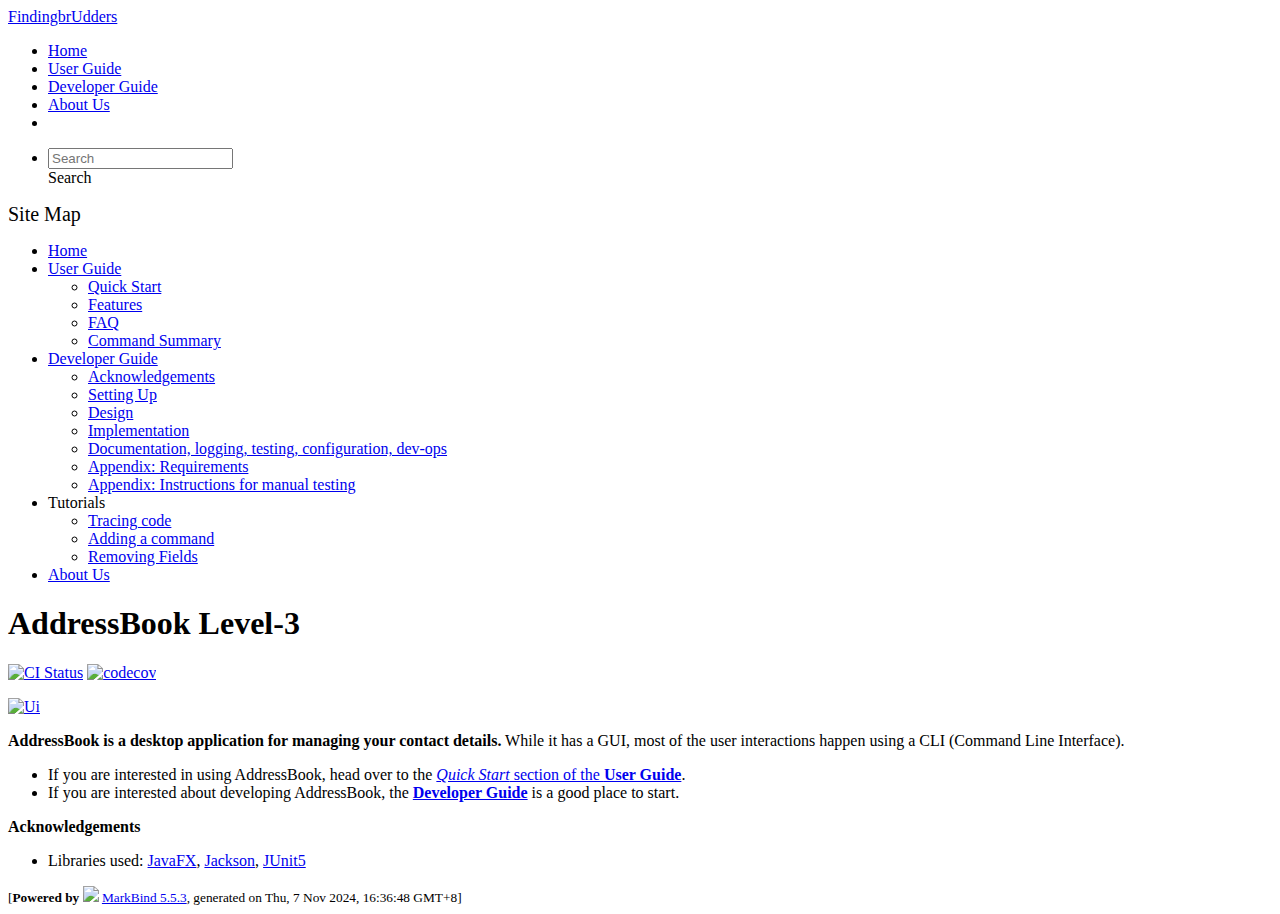
==== index.html @ 8404627a "deploy: 1d70a791e7fc27157421ce0ff9cf5e7faf358258" ====
<!DOCTYPE html>
<html>
<head>
    <meta charset="utf-8">
    <meta http-equiv="X-UA-Compatible" content="IE=edge">
    <meta name="generator" content="MarkBind 5.5.3">
    <meta name="viewport" content="width=device-width, initial-scale=1"><title>FindingbrUdders - AddressBook Level-3</title> <link rel="stylesheet" href="/tp/markbind/css/bootstrap.min.css"> <link rel="stylesheet" href="/tp/markbind/fontawesome/css/all.min.css"> <link rel="stylesheet" href="/tp/markbind/glyphicons/css/bootstrap-glyphicons.min.css"><link rel="stylesheet" href="/tp/markbind/css/codeblock-light.min.css"><link rel="stylesheet" href="/tp/markbind/css/markbind.min.css"><link rel="stylesheet" href="/tp/plugins/markbind-plugin-anchors/markbind-plugin-anchors.css"><link rel="stylesheet" href="/tp/plugins/markbind-plugin-tree/markbind-plugin-tree.css">
    
  <link rel="stylesheet" href="/tp/stylesheets/main.css">
<link rel="icon" href="/tp/images/SeEduLogo.png"></head>
<script>
  const baseUrl = '/tp'
</script>
<body >
<div id="app" data-server-rendered="true"><header sticky=""><div data-v-7c0fd418><nav class="navbar navbar-expand-md d-print-none navbar-dark bg-dark" data-v-7c0fd418><div class="container-fluid" data-v-7c0fd418><div class="navbar-left" data-v-7c0fd418><a href="/tp/index.html" title="Home" class="navbar-brand" data-v-7c0fd418>FindingbrUdders</a></div> <div class="navbar-default" data-v-7c0fd418><ul class="navbar-nav me-auto mt-2 mt-lg-0" data-v-7c0fd418> <li data-v-7c0fd418><a href="/tp/index.html" class="nav-link" data-v-7c0fd418>Home</a></li> <li data-v-7c0fd418><a href="/tp/UserGuide.html" class="nav-link" data-v-7c0fd418>User Guide</a></li> <li data-v-7c0fd418><a href="/tp/DeveloperGuide.html" class="nav-link" data-v-7c0fd418>Developer Guide</a></li> <li data-v-7c0fd418><a href="/tp/AboutUs.html" class="nav-link" data-v-7c0fd418>About Us</a></li> <li data-v-7c0fd418><a href="https://github.com/se-edu/addressbook-level3" target="_blank" class="nav-link" data-v-7c0fd418><span data-v-7c0fd418><span aria-hidden="true" class="fab fa-github" data-v-7c0fd418></span></span></a></li></ul></div> <ul class="navbar-nav navbar-right" data-v-7c0fd418><li data-v-7c0fd418><form class="navbar-form" data-v-7c0fd418><div class="dropdown" style="position:relative;" data-v-4f6e9aec><input data-bs-toggle="dropdown" type="text" placeholder="Search" autocomplete="off" value="" class="form-control" data-v-4f6e9aec> <div class="form-control placeholder-div-hidden" data-v-4f6e9aec>
      Search
    </div> <ul class="dropdown-menu search-dropdown-menu dropdown-menu-hidden dropdown-menu-end" data-v-4f6e9aec></ul></div></form></li></ul></div></nav> <div class="lower-navbar-container" style="display:none;" data-v-7c0fd418><!----> <!----></div></div></header> <div id="flex-body"><nav id="site-nav" data-v-e6005420><div class="site-nav-top" data-v-e6005420><div class="fw-bold mb-2" style="font-size:1.25rem;" data-v-e6005420>Site Map</div></div> <div class="nav-component slim-scroll" data-v-e6005420><div class="site-nav-root"><ul class="site-nav-list site-nav-list-root" data-v-e6005420><li data-v-e6005420><div onclick="handleSiteNavClick(this)" class="site-nav-default-list-item site-nav-list-item-0" data-v-e6005420><a href="/tp/index.html" data-v-e6005420>Home</a></div></li> <li data-v-e6005420><div onclick="handleSiteNavClick(this)" class="site-nav-default-list-item site-nav-list-item-0" data-v-e6005420><a href="/tp/UserGuide.html" data-v-e6005420>User Guide</a> <div class="site-nav-dropdown-btn-container" data-v-e6005420><i onclick="handleSiteNavClick(this.parentNode.parentNode, false); event.stopPropagation();" class="site-nav-dropdown-btn-icon site-nav-rotate-icon" data-v-e6005420><span aria-hidden="true" class="glyphicon glyphicon-menu-down" data-v-e6005420></span></i></div></div><ul class="site-nav-dropdown-container site-nav-dropdown-container-open site-nav-list" data-v-e6005420><li data-v-e6005420><div onclick="handleSiteNavClick(this)" class="site-nav-default-list-item site-nav-list-item-1" data-v-e6005420><a href="/tp/UserGuide.html#quick-start" data-v-e6005420>Quick Start</a></div></li> <li data-v-e6005420><div onclick="handleSiteNavClick(this)" class="site-nav-default-list-item site-nav-list-item-1" data-v-e6005420><a href="/tp/UserGuide.html#features" data-v-e6005420>Features</a></div></li> <li data-v-e6005420><div onclick="handleSiteNavClick(this)" class="site-nav-default-list-item site-nav-list-item-1" data-v-e6005420><a href="/tp/UserGuide.html#faq" data-v-e6005420>FAQ</a></div></li> <li data-v-e6005420><div onclick="handleSiteNavClick(this)" class="site-nav-default-list-item site-nav-list-item-1" data-v-e6005420><a href="/tp/UserGuide.html#faq" data-v-e6005420>Command Summary</a></div></li></ul></li> <li data-v-e6005420><div onclick="handleSiteNavClick(this)" class="site-nav-default-list-item site-nav-list-item-0" data-v-e6005420><a href="/tp/DeveloperGuide.html" data-v-e6005420>Developer Guide</a> <div class="site-nav-dropdown-btn-container" data-v-e6005420><i onclick="handleSiteNavClick(this.parentNode.parentNode, false); event.stopPropagation();" class="site-nav-dropdown-btn-icon site-nav-rotate-icon" data-v-e6005420><span aria-hidden="true" class="glyphicon glyphicon-menu-down" data-v-e6005420></span></i></div></div><ul class="site-nav-dropdown-container site-nav-dropdown-container-open site-nav-list" data-v-e6005420><li data-v-e6005420><div onclick="handleSiteNavClick(this)" class="site-nav-default-list-item site-nav-list-item-1" data-v-e6005420><a href="/tp/DeveloperGuide.html#acknowledgements" data-v-e6005420>Acknowledgements</a></div></li> <li data-v-e6005420><div onclick="handleSiteNavClick(this)" class="site-nav-default-list-item site-nav-list-item-1" data-v-e6005420><a href="/tp/DeveloperGuide.html#setting-up-getting-started" data-v-e6005420>Setting Up</a></div></li> <li data-v-e6005420><div onclick="handleSiteNavClick(this)" class="site-nav-default-list-item site-nav-list-item-1" data-v-e6005420><a href="/tp/DeveloperGuide.html#design" data-v-e6005420>Design</a></div></li> <li data-v-e6005420><div onclick="handleSiteNavClick(this)" class="site-nav-default-list-item site-nav-list-item-1" data-v-e6005420><a href="/tp/DeveloperGuide.html#implementation" data-v-e6005420>Implementation</a></div></li> <li data-v-e6005420><div onclick="handleSiteNavClick(this)" class="site-nav-default-list-item site-nav-list-item-1" data-v-e6005420><a href="/tp/DeveloperGuide.html#documentation-logging-testing-configuration-dev-ops" data-v-e6005420>Documentation, logging, testing, configuration, dev-ops</a></div></li> <li data-v-e6005420><div onclick="handleSiteNavClick(this)" class="site-nav-default-list-item site-nav-list-item-1" data-v-e6005420><a href="/tp/DeveloperGuide.html#appendix-requirements" data-v-e6005420>Appendix: Requirements</a></div></li> <li data-v-e6005420><div onclick="handleSiteNavClick(this)" class="site-nav-default-list-item site-nav-list-item-1" data-v-e6005420><a href="/tp/DeveloperGuide.html#appendix-instructions-for-manual-testing" data-v-e6005420>Appendix: Instructions for manual testing</a></div></li></ul></li> <li data-v-e6005420><div onclick="handleSiteNavClick(this)" class="site-nav-default-list-item site-nav-list-item-0" data-v-e6005420>Tutorials

<div class="site-nav-dropdown-btn-container" data-v-e6005420><i onclick="handleSiteNavClick(this.parentNode.parentNode, false); event.stopPropagation();" class="site-nav-dropdown-btn-icon" data-v-e6005420><span aria-hidden="true" class="glyphicon glyphicon-menu-down" data-v-e6005420></span></i></div></div><ul class="site-nav-dropdown-container site-nav-list" data-v-e6005420><li data-v-e6005420><div onclick="handleSiteNavClick(this)" class="site-nav-default-list-item site-nav-list-item-1" data-v-e6005420><a href="/tp/tutorials/TracingCode.html" data-v-e6005420>Tracing code</a></div></li> <li data-v-e6005420><div onclick="handleSiteNavClick(this)" class="site-nav-default-list-item site-nav-list-item-1" data-v-e6005420><a href="/tp/tutorials/AddRemark.html" data-v-e6005420>Adding a command</a></div></li> <li data-v-e6005420><div onclick="handleSiteNavClick(this)" class="site-nav-default-list-item site-nav-list-item-1" data-v-e6005420><a href="/tp/tutorials/RemovingFields.html" data-v-e6005420>Removing Fields</a></div></li></ul></li> <li data-v-e6005420><div onclick="handleSiteNavClick(this)" class="site-nav-default-list-item site-nav-list-item-0" data-v-e6005420><a href="/tp/AboutUs.html" data-v-e6005420>About Us</a></div></li> <!----></ul></div></div> <!----></nav> <div id="content-wrapper"><h1 id="addressbook-level-3">AddressBook Level-3<a href="#addressbook-level-3" onclick="event.stopPropagation()" class="fa fa-anchor"></a></h1> <p><a href="https://github.com/se-edu/addressbook-level3/actions"><img src="https://github.com/se-edu/addressbook-level3/workflows/Java%20CI/badge.svg" alt="CI Status" class="img-fluid"></a> <a href="https://codecov.io/gh/se-edu/addressbook-level3"><img src="https://codecov.io/gh/se-edu/addressbook-level3/branch/master/graph/badge.svg" alt="codecov" class="img-fluid"></a></p> <p><a href="/tp/images/Ui.png" target="_self"><img src="/tp/images/Ui.png" alt="Ui" class="img-fluid"></a></p> <p><strong>AddressBook is a desktop application for managing your contact details.</strong> While it has a GUI, most of the user interactions happen using a CLI (Command Line Interface).</p> <ul><li>If you are interested in using AddressBook, head over to the <a href="/tp/UserGuide.html#quick-start"><em>Quick Start</em> section of the <strong>User Guide</strong></a>.</li> <li>If you are interested about developing AddressBook, the <a href="/tp/DeveloperGuide.html"><strong>Developer Guide</strong></a> is a good place to start.</li></ul> <p><strong>Acknowledgements</strong></p> <ul><li>Libraries used: <a href="https://openjfx.io/">JavaFX</a>, <a href="https://github.com/FasterXML/jackson">Jackson</a>, <a href="https://github.com/junit-team/junit5">JUnit5</a></li></ul></div> <nav id="page-nav" data-v-e6005420><div class="nav-component slim-scroll" data-v-e6005420></div> <!----></nav> <div aria-hidden="true" class="scroll-top-button fa-lg d-print-none" style="display:none;bottom:2%;right:2%;position:fixed;"><i class="fas fa-arrow-circle-up"></i></div></div> <footer><div class="text-center"><small>[<span><strong>Powered by</strong></span> <img src="https://markbind.org/favicon.ico" width="30"> <a href="https://markbind.org/">MarkBind 5.5.3</a>, generated on Thu, 7 Nov 2024, 16:36:48 GMT+8]</small></div></footer></div>
</body><script src="/tp/markbind/js/bootstrap-utility.min.js"></script>
<script src="/tp/markbind/js/polyfill.min.js"></script>
<script src="/tp/markbind/js/vue.min.js"></script>
<script src="/tp/markbind/js/markbind.min.js"></script>
<script src="index.page-vue-render.js"></script>
<script>
  MarkBind.setupWithSearch()
</script>
</html>
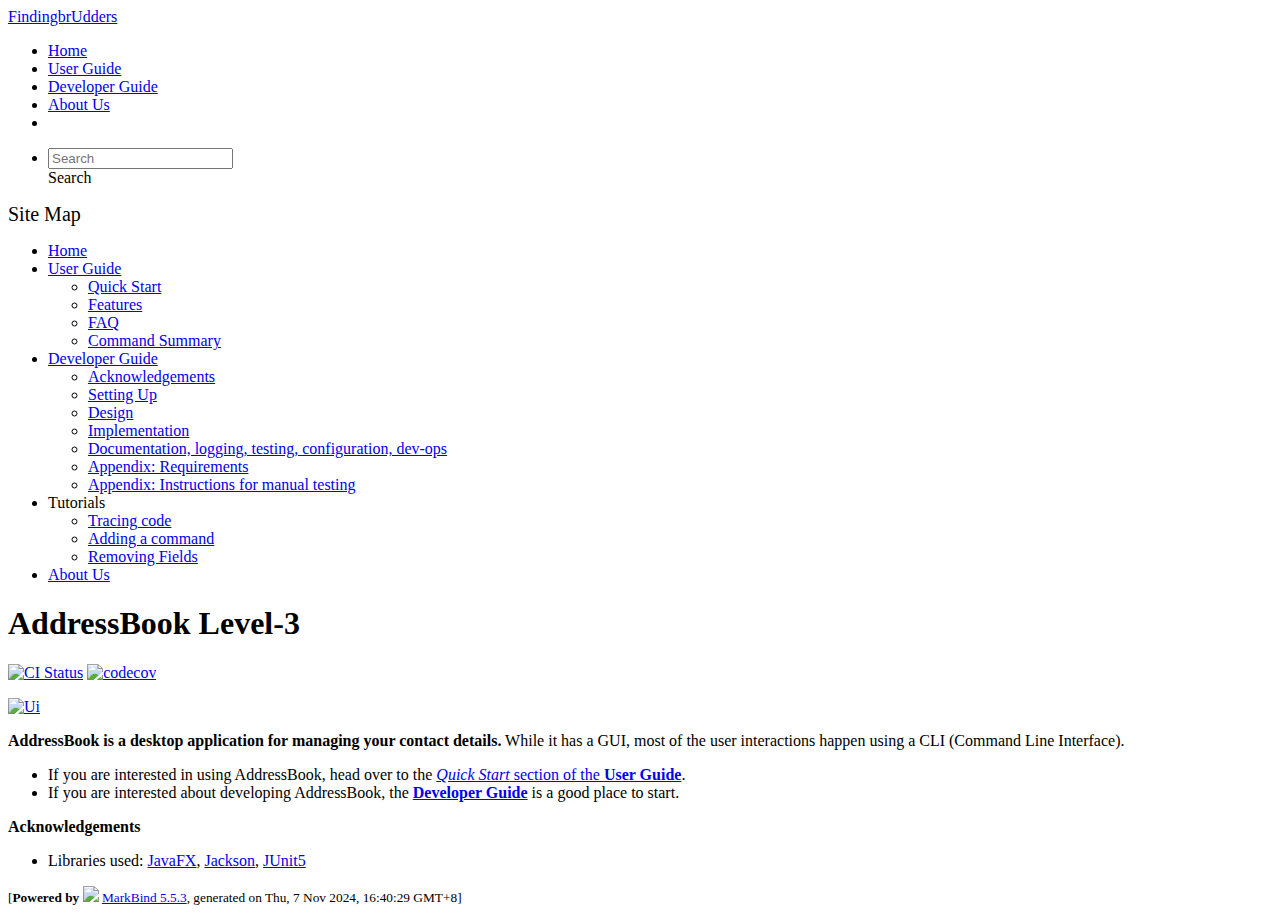
==== commit 2fe03912: "deploy: 0ceb09a68f4756de3b5bb49760ec91eae0ab76b5" ====
--- a/index.html
+++ b/index.html
@@ -16,7 +16,7 @@
       Search
     </div> <ul class="dropdown-menu search-dropdown-menu dropdown-menu-hidden dropdown-menu-end" data-v-4f6e9aec></ul></div></form></li></ul></div></nav> <div class="lower-navbar-container" style="display:none;" data-v-7c0fd418><!----> <!----></div></div></header> <div id="flex-body"><nav id="site-nav" data-v-e6005420><div class="site-nav-top" data-v-e6005420><div class="fw-bold mb-2" style="font-size:1.25rem;" data-v-e6005420>Site Map</div></div> <div class="nav-component slim-scroll" data-v-e6005420><div class="site-nav-root"><ul class="site-nav-list site-nav-list-root" data-v-e6005420><li data-v-e6005420><div onclick="handleSiteNavClick(this)" class="site-nav-default-list-item site-nav-list-item-0" data-v-e6005420><a href="/tp/index.html" data-v-e6005420>Home</a></div></li> <li data-v-e6005420><div onclick="handleSiteNavClick(this)" class="site-nav-default-list-item site-nav-list-item-0" data-v-e6005420><a href="/tp/UserGuide.html" data-v-e6005420>User Guide</a> <div class="site-nav-dropdown-btn-container" data-v-e6005420><i onclick="handleSiteNavClick(this.parentNode.parentNode, false); event.stopPropagation();" class="site-nav-dropdown-btn-icon site-nav-rotate-icon" data-v-e6005420><span aria-hidden="true" class="glyphicon glyphicon-menu-down" data-v-e6005420></span></i></div></div><ul class="site-nav-dropdown-container site-nav-dropdown-container-open site-nav-list" data-v-e6005420><li data-v-e6005420><div onclick="handleSiteNavClick(this)" class="site-nav-default-list-item site-nav-list-item-1" data-v-e6005420><a href="/tp/UserGuide.html#quick-start" data-v-e6005420>Quick Start</a></div></li> <li data-v-e6005420><div onclick="handleSiteNavClick(this)" class="site-nav-default-list-item site-nav-list-item-1" data-v-e6005420><a href="/tp/UserGuide.html#features" data-v-e6005420>Features</a></div></li> <li data-v-e6005420><div onclick="handleSiteNavClick(this)" class="site-nav-default-list-item site-nav-list-item-1" data-v-e6005420><a href="/tp/UserGuide.html#faq" data-v-e6005420>FAQ</a></div></li> <li data-v-e6005420><div onclick="handleSiteNavClick(this)" class="site-nav-default-list-item site-nav-list-item-1" data-v-e6005420><a href="/tp/UserGuide.html#faq" data-v-e6005420>Command Summary</a></div></li></ul></li> <li data-v-e6005420><div onclick="handleSiteNavClick(this)" class="site-nav-default-list-item site-nav-list-item-0" data-v-e6005420><a href="/tp/DeveloperGuide.html" data-v-e6005420>Developer Guide</a> <div class="site-nav-dropdown-btn-container" data-v-e6005420><i onclick="handleSiteNavClick(this.parentNode.parentNode, false); event.stopPropagation();" class="site-nav-dropdown-btn-icon site-nav-rotate-icon" data-v-e6005420><span aria-hidden="true" class="glyphicon glyphicon-menu-down" data-v-e6005420></span></i></div></div><ul class="site-nav-dropdown-container site-nav-dropdown-container-open site-nav-list" data-v-e6005420><li data-v-e6005420><div onclick="handleSiteNavClick(this)" class="site-nav-default-list-item site-nav-list-item-1" data-v-e6005420><a href="/tp/DeveloperGuide.html#acknowledgements" data-v-e6005420>Acknowledgements</a></div></li> <li data-v-e6005420><div onclick="handleSiteNavClick(this)" class="site-nav-default-list-item site-nav-list-item-1" data-v-e6005420><a href="/tp/DeveloperGuide.html#setting-up-getting-started" data-v-e6005420>Setting Up</a></div></li> <li data-v-e6005420><div onclick="handleSiteNavClick(this)" class="site-nav-default-list-item site-nav-list-item-1" data-v-e6005420><a href="/tp/DeveloperGuide.html#design" data-v-e6005420>Design</a></div></li> <li data-v-e6005420><div onclick="handleSiteNavClick(this)" class="site-nav-default-list-item site-nav-list-item-1" data-v-e6005420><a href="/tp/DeveloperGuide.html#implementation" data-v-e6005420>Implementation</a></div></li> <li data-v-e6005420><div onclick="handleSiteNavClick(this)" class="site-nav-default-list-item site-nav-list-item-1" data-v-e6005420><a href="/tp/DeveloperGuide.html#documentation-logging-testing-configuration-dev-ops" data-v-e6005420>Documentation, logging, testing, configuration, dev-ops</a></div></li> <li data-v-e6005420><div onclick="handleSiteNavClick(this)" class="site-nav-default-list-item site-nav-list-item-1" data-v-e6005420><a href="/tp/DeveloperGuide.html#appendix-requirements" data-v-e6005420>Appendix: Requirements</a></div></li> <li data-v-e6005420><div onclick="handleSiteNavClick(this)" class="site-nav-default-list-item site-nav-list-item-1" data-v-e6005420><a href="/tp/DeveloperGuide.html#appendix-instructions-for-manual-testing" data-v-e6005420>Appendix: Instructions for manual testing</a></div></li></ul></li> <li data-v-e6005420><div onclick="handleSiteNavClick(this)" class="site-nav-default-list-item site-nav-list-item-0" data-v-e6005420>Tutorials
 
-<div class="site-nav-dropdown-btn-container" data-v-e6005420><i onclick="handleSiteNavClick(this.parentNode.parentNode, false); event.stopPropagation();" class="site-nav-dropdown-btn-icon" data-v-e6005420><span aria-hidden="true" class="glyphicon glyphicon-menu-down" data-v-e6005420></span></i></div></div><ul class="site-nav-dropdown-container site-nav-list" data-v-e6005420><li data-v-e6005420><div onclick="handleSiteNavClick(this)" class="site-nav-default-list-item site-nav-list-item-1" data-v-e6005420><a href="/tp/tutorials/TracingCode.html" data-v-e6005420>Tracing code</a></div></li> <li data-v-e6005420><div onclick="handleSiteNavClick(this)" class="site-nav-default-list-item site-nav-list-item-1" data-v-e6005420><a href="/tp/tutorials/AddRemark.html" data-v-e6005420>Adding a command</a></div></li> <li data-v-e6005420><div onclick="handleSiteNavClick(this)" class="site-nav-default-list-item site-nav-list-item-1" data-v-e6005420><a href="/tp/tutorials/RemovingFields.html" data-v-e6005420>Removing Fields</a></div></li></ul></li> <li data-v-e6005420><div onclick="handleSiteNavClick(this)" class="site-nav-default-list-item site-nav-list-item-0" data-v-e6005420><a href="/tp/AboutUs.html" data-v-e6005420>About Us</a></div></li> <!----></ul></div></div> <!----></nav> <div id="content-wrapper"><h1 id="addressbook-level-3">AddressBook Level-3<a href="#addressbook-level-3" onclick="event.stopPropagation()" class="fa fa-anchor"></a></h1> <p><a href="https://github.com/se-edu/addressbook-level3/actions"><img src="https://github.com/se-edu/addressbook-level3/workflows/Java%20CI/badge.svg" alt="CI Status" class="img-fluid"></a> <a href="https://codecov.io/gh/se-edu/addressbook-level3"><img src="https://codecov.io/gh/se-edu/addressbook-level3/branch/master/graph/badge.svg" alt="codecov" class="img-fluid"></a></p> <p><a href="/tp/images/Ui.png" target="_self"><img src="/tp/images/Ui.png" alt="Ui" class="img-fluid"></a></p> <p><strong>AddressBook is a desktop application for managing your contact details.</strong> While it has a GUI, most of the user interactions happen using a CLI (Command Line Interface).</p> <ul><li>If you are interested in using AddressBook, head over to the <a href="/tp/UserGuide.html#quick-start"><em>Quick Start</em> section of the <strong>User Guide</strong></a>.</li> <li>If you are interested about developing AddressBook, the <a href="/tp/DeveloperGuide.html"><strong>Developer Guide</strong></a> is a good place to start.</li></ul> <p><strong>Acknowledgements</strong></p> <ul><li>Libraries used: <a href="https://openjfx.io/">JavaFX</a>, <a href="https://github.com/FasterXML/jackson">Jackson</a>, <a href="https://github.com/junit-team/junit5">JUnit5</a></li></ul></div> <nav id="page-nav" data-v-e6005420><div class="nav-component slim-scroll" data-v-e6005420></div> <!----></nav> <div aria-hidden="true" class="scroll-top-button fa-lg d-print-none" style="display:none;bottom:2%;right:2%;position:fixed;"><i class="fas fa-arrow-circle-up"></i></div></div> <footer><div class="text-center"><small>[<span><strong>Powered by</strong></span> <img src="https://markbind.org/favicon.ico" width="30"> <a href="https://markbind.org/">MarkBind 5.5.3</a>, generated on Thu, 7 Nov 2024, 16:36:48 GMT+8]</small></div></footer></div>
+<div class="site-nav-dropdown-btn-container" data-v-e6005420><i onclick="handleSiteNavClick(this.parentNode.parentNode, false); event.stopPropagation();" class="site-nav-dropdown-btn-icon" data-v-e6005420><span aria-hidden="true" class="glyphicon glyphicon-menu-down" data-v-e6005420></span></i></div></div><ul class="site-nav-dropdown-container site-nav-list" data-v-e6005420><li data-v-e6005420><div onclick="handleSiteNavClick(this)" class="site-nav-default-list-item site-nav-list-item-1" data-v-e6005420><a href="/tp/tutorials/TracingCode.html" data-v-e6005420>Tracing code</a></div></li> <li data-v-e6005420><div onclick="handleSiteNavClick(this)" class="site-nav-default-list-item site-nav-list-item-1" data-v-e6005420><a href="/tp/tutorials/AddRemark.html" data-v-e6005420>Adding a command</a></div></li> <li data-v-e6005420><div onclick="handleSiteNavClick(this)" class="site-nav-default-list-item site-nav-list-item-1" data-v-e6005420><a href="/tp/tutorials/RemovingFields.html" data-v-e6005420>Removing Fields</a></div></li></ul></li> <li data-v-e6005420><div onclick="handleSiteNavClick(this)" class="site-nav-default-list-item site-nav-list-item-0" data-v-e6005420><a href="/tp/AboutUs.html" data-v-e6005420>About Us</a></div></li> <!----></ul></div></div> <!----></nav> <div id="content-wrapper"><h1 id="addressbook-level-3">AddressBook Level-3<a href="#addressbook-level-3" onclick="event.stopPropagation()" class="fa fa-anchor"></a></h1> <p><a href="https://github.com/se-edu/addressbook-level3/actions"><img src="https://github.com/se-edu/addressbook-level3/workflows/Java%20CI/badge.svg" alt="CI Status" class="img-fluid"></a> <a href="https://codecov.io/gh/se-edu/addressbook-level3"><img src="https://codecov.io/gh/se-edu/addressbook-level3/branch/master/graph/badge.svg" alt="codecov" class="img-fluid"></a></p> <p><a href="/tp/images/Ui.png" target="_self"><img src="/tp/images/Ui.png" alt="Ui" class="img-fluid"></a></p> <p><strong>AddressBook is a desktop application for managing your contact details.</strong> While it has a GUI, most of the user interactions happen using a CLI (Command Line Interface).</p> <ul><li>If you are interested in using AddressBook, head over to the <a href="/tp/UserGuide.html#quick-start"><em>Quick Start</em> section of the <strong>User Guide</strong></a>.</li> <li>If you are interested about developing AddressBook, the <a href="/tp/DeveloperGuide.html"><strong>Developer Guide</strong></a> is a good place to start.</li></ul> <p><strong>Acknowledgements</strong></p> <ul><li>Libraries used: <a href="https://openjfx.io/">JavaFX</a>, <a href="https://github.com/FasterXML/jackson">Jackson</a>, <a href="https://github.com/junit-team/junit5">JUnit5</a></li></ul></div> <nav id="page-nav" data-v-e6005420><div class="nav-component slim-scroll" data-v-e6005420></div> <!----></nav> <div aria-hidden="true" class="scroll-top-button fa-lg d-print-none" style="display:none;bottom:2%;right:2%;position:fixed;"><i class="fas fa-arrow-circle-up"></i></div></div> <footer><div class="text-center"><small>[<span><strong>Powered by</strong></span> <img src="https://markbind.org/favicon.ico" width="30"> <a href="https://markbind.org/">MarkBind 5.5.3</a>, generated on Thu, 7 Nov 2024, 16:40:29 GMT+8]</small></div></footer></div>
 </body><script src="/tp/markbind/js/bootstrap-utility.min.js"></script>
 <script src="/tp/markbind/js/polyfill.min.js"></script>
 <script src="/tp/markbind/js/vue.min.js"></script>
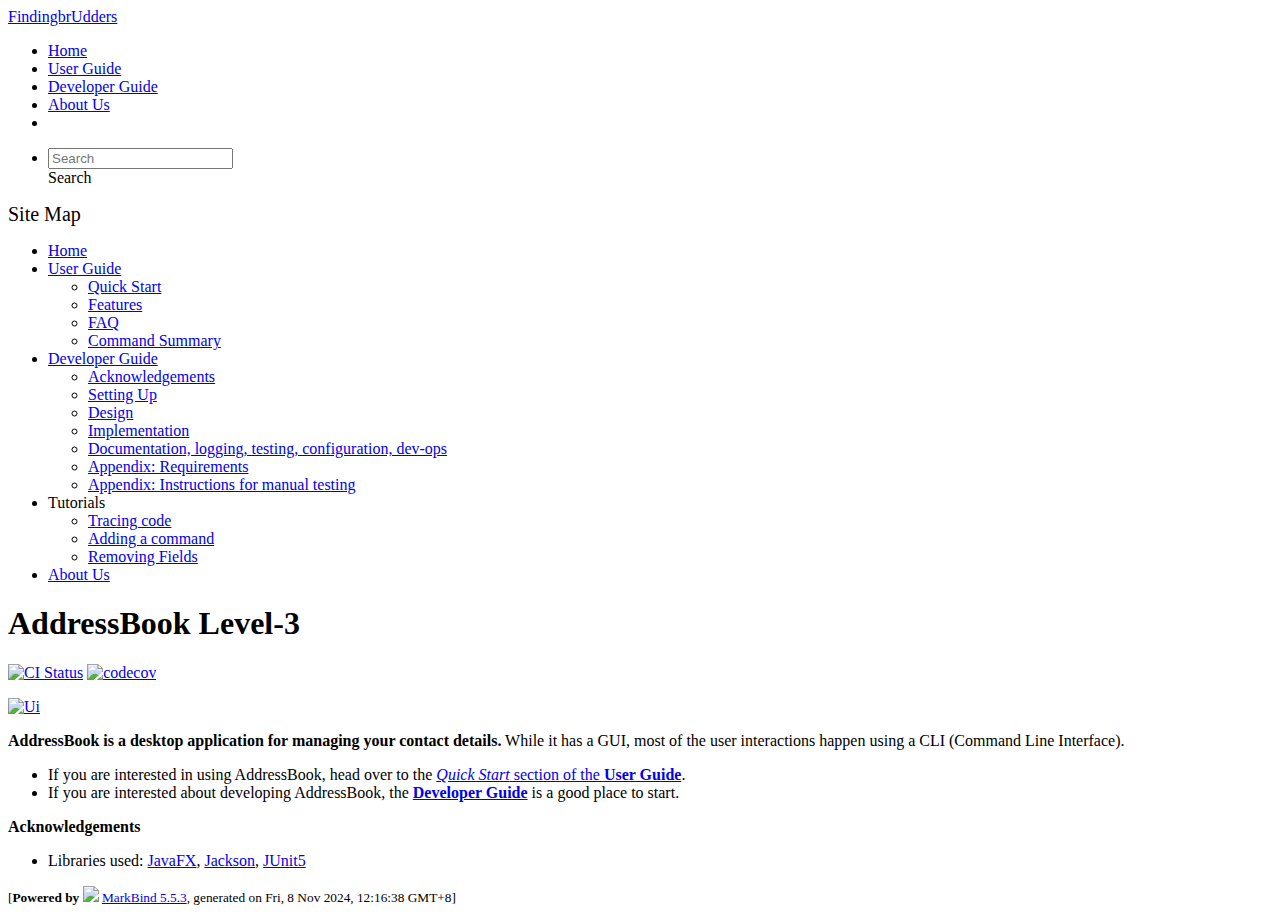
==== commit dc36d1ba: "deploy: 892d8e6a4ec385f503220ad2afd5d950446317bc" ====
--- a/index.html
+++ b/index.html
@@ -16,7 +16,7 @@
       Search
     </div> <ul class="dropdown-menu search-dropdown-menu dropdown-menu-hidden dropdown-menu-end" data-v-4f6e9aec></ul></div></form></li></ul></div></nav> <div class="lower-navbar-container" style="display:none;" data-v-7c0fd418><!----> <!----></div></div></header> <div id="flex-body"><nav id="site-nav" data-v-e6005420><div class="site-nav-top" data-v-e6005420><div class="fw-bold mb-2" style="font-size:1.25rem;" data-v-e6005420>Site Map</div></div> <div class="nav-component slim-scroll" data-v-e6005420><div class="site-nav-root"><ul class="site-nav-list site-nav-list-root" data-v-e6005420><li data-v-e6005420><div onclick="handleSiteNavClick(this)" class="site-nav-default-list-item site-nav-list-item-0" data-v-e6005420><a href="/tp/index.html" data-v-e6005420>Home</a></div></li> <li data-v-e6005420><div onclick="handleSiteNavClick(this)" class="site-nav-default-list-item site-nav-list-item-0" data-v-e6005420><a href="/tp/UserGuide.html" data-v-e6005420>User Guide</a> <div class="site-nav-dropdown-btn-container" data-v-e6005420><i onclick="handleSiteNavClick(this.parentNode.parentNode, false); event.stopPropagation();" class="site-nav-dropdown-btn-icon site-nav-rotate-icon" data-v-e6005420><span aria-hidden="true" class="glyphicon glyphicon-menu-down" data-v-e6005420></span></i></div></div><ul class="site-nav-dropdown-container site-nav-dropdown-container-open site-nav-list" data-v-e6005420><li data-v-e6005420><div onclick="handleSiteNavClick(this)" class="site-nav-default-list-item site-nav-list-item-1" data-v-e6005420><a href="/tp/UserGuide.html#quick-start" data-v-e6005420>Quick Start</a></div></li> <li data-v-e6005420><div onclick="handleSiteNavClick(this)" class="site-nav-default-list-item site-nav-list-item-1" data-v-e6005420><a href="/tp/UserGuide.html#features" data-v-e6005420>Features</a></div></li> <li data-v-e6005420><div onclick="handleSiteNavClick(this)" class="site-nav-default-list-item site-nav-list-item-1" data-v-e6005420><a href="/tp/UserGuide.html#faq" data-v-e6005420>FAQ</a></div></li> <li data-v-e6005420><div onclick="handleSiteNavClick(this)" class="site-nav-default-list-item site-nav-list-item-1" data-v-e6005420><a href="/tp/UserGuide.html#faq" data-v-e6005420>Command Summary</a></div></li></ul></li> <li data-v-e6005420><div onclick="handleSiteNavClick(this)" class="site-nav-default-list-item site-nav-list-item-0" data-v-e6005420><a href="/tp/DeveloperGuide.html" data-v-e6005420>Developer Guide</a> <div class="site-nav-dropdown-btn-container" data-v-e6005420><i onclick="handleSiteNavClick(this.parentNode.parentNode, false); event.stopPropagation();" class="site-nav-dropdown-btn-icon site-nav-rotate-icon" data-v-e6005420><span aria-hidden="true" class="glyphicon glyphicon-menu-down" data-v-e6005420></span></i></div></div><ul class="site-nav-dropdown-container site-nav-dropdown-container-open site-nav-list" data-v-e6005420><li data-v-e6005420><div onclick="handleSiteNavClick(this)" class="site-nav-default-list-item site-nav-list-item-1" data-v-e6005420><a href="/tp/DeveloperGuide.html#acknowledgements" data-v-e6005420>Acknowledgements</a></div></li> <li data-v-e6005420><div onclick="handleSiteNavClick(this)" class="site-nav-default-list-item site-nav-list-item-1" data-v-e6005420><a href="/tp/DeveloperGuide.html#setting-up-getting-started" data-v-e6005420>Setting Up</a></div></li> <li data-v-e6005420><div onclick="handleSiteNavClick(this)" class="site-nav-default-list-item site-nav-list-item-1" data-v-e6005420><a href="/tp/DeveloperGuide.html#design" data-v-e6005420>Design</a></div></li> <li data-v-e6005420><div onclick="handleSiteNavClick(this)" class="site-nav-default-list-item site-nav-list-item-1" data-v-e6005420><a href="/tp/DeveloperGuide.html#implementation" data-v-e6005420>Implementation</a></div></li> <li data-v-e6005420><div onclick="handleSiteNavClick(this)" class="site-nav-default-list-item site-nav-list-item-1" data-v-e6005420><a href="/tp/DeveloperGuide.html#documentation-logging-testing-configuration-dev-ops" data-v-e6005420>Documentation, logging, testing, configuration, dev-ops</a></div></li> <li data-v-e6005420><div onclick="handleSiteNavClick(this)" class="site-nav-default-list-item site-nav-list-item-1" data-v-e6005420><a href="/tp/DeveloperGuide.html#appendix-requirements" data-v-e6005420>Appendix: Requirements</a></div></li> <li data-v-e6005420><div onclick="handleSiteNavClick(this)" class="site-nav-default-list-item site-nav-list-item-1" data-v-e6005420><a href="/tp/DeveloperGuide.html#appendix-instructions-for-manual-testing" data-v-e6005420>Appendix: Instructions for manual testing</a></div></li></ul></li> <li data-v-e6005420><div onclick="handleSiteNavClick(this)" class="site-nav-default-list-item site-nav-list-item-0" data-v-e6005420>Tutorials
 
-<div class="site-nav-dropdown-btn-container" data-v-e6005420><i onclick="handleSiteNavClick(this.parentNode.parentNode, false); event.stopPropagation();" class="site-nav-dropdown-btn-icon" data-v-e6005420><span aria-hidden="true" class="glyphicon glyphicon-menu-down" data-v-e6005420></span></i></div></div><ul class="site-nav-dropdown-container site-nav-list" data-v-e6005420><li data-v-e6005420><div onclick="handleSiteNavClick(this)" class="site-nav-default-list-item site-nav-list-item-1" data-v-e6005420><a href="/tp/tutorials/TracingCode.html" data-v-e6005420>Tracing code</a></div></li> <li data-v-e6005420><div onclick="handleSiteNavClick(this)" class="site-nav-default-list-item site-nav-list-item-1" data-v-e6005420><a href="/tp/tutorials/AddRemark.html" data-v-e6005420>Adding a command</a></div></li> <li data-v-e6005420><div onclick="handleSiteNavClick(this)" class="site-nav-default-list-item site-nav-list-item-1" data-v-e6005420><a href="/tp/tutorials/RemovingFields.html" data-v-e6005420>Removing Fields</a></div></li></ul></li> <li data-v-e6005420><div onclick="handleSiteNavClick(this)" class="site-nav-default-list-item site-nav-list-item-0" data-v-e6005420><a href="/tp/AboutUs.html" data-v-e6005420>About Us</a></div></li> <!----></ul></div></div> <!----></nav> <div id="content-wrapper"><h1 id="addressbook-level-3">AddressBook Level-3<a href="#addressbook-level-3" onclick="event.stopPropagation()" class="fa fa-anchor"></a></h1> <p><a href="https://github.com/se-edu/addressbook-level3/actions"><img src="https://github.com/se-edu/addressbook-level3/workflows/Java%20CI/badge.svg" alt="CI Status" class="img-fluid"></a> <a href="https://codecov.io/gh/se-edu/addressbook-level3"><img src="https://codecov.io/gh/se-edu/addressbook-level3/branch/master/graph/badge.svg" alt="codecov" class="img-fluid"></a></p> <p><a href="/tp/images/Ui.png" target="_self"><img src="/tp/images/Ui.png" alt="Ui" class="img-fluid"></a></p> <p><strong>AddressBook is a desktop application for managing your contact details.</strong> While it has a GUI, most of the user interactions happen using a CLI (Command Line Interface).</p> <ul><li>If you are interested in using AddressBook, head over to the <a href="/tp/UserGuide.html#quick-start"><em>Quick Start</em> section of the <strong>User Guide</strong></a>.</li> <li>If you are interested about developing AddressBook, the <a href="/tp/DeveloperGuide.html"><strong>Developer Guide</strong></a> is a good place to start.</li></ul> <p><strong>Acknowledgements</strong></p> <ul><li>Libraries used: <a href="https://openjfx.io/">JavaFX</a>, <a href="https://github.com/FasterXML/jackson">Jackson</a>, <a href="https://github.com/junit-team/junit5">JUnit5</a></li></ul></div> <nav id="page-nav" data-v-e6005420><div class="nav-component slim-scroll" data-v-e6005420></div> <!----></nav> <div aria-hidden="true" class="scroll-top-button fa-lg d-print-none" style="display:none;bottom:2%;right:2%;position:fixed;"><i class="fas fa-arrow-circle-up"></i></div></div> <footer><div class="text-center"><small>[<span><strong>Powered by</strong></span> <img src="https://markbind.org/favicon.ico" width="30"> <a href="https://markbind.org/">MarkBind 5.5.3</a>, generated on Thu, 7 Nov 2024, 16:40:29 GMT+8]</small></div></footer></div>
+<div class="site-nav-dropdown-btn-container" data-v-e6005420><i onclick="handleSiteNavClick(this.parentNode.parentNode, false); event.stopPropagation();" class="site-nav-dropdown-btn-icon" data-v-e6005420><span aria-hidden="true" class="glyphicon glyphicon-menu-down" data-v-e6005420></span></i></div></div><ul class="site-nav-dropdown-container site-nav-list" data-v-e6005420><li data-v-e6005420><div onclick="handleSiteNavClick(this)" class="site-nav-default-list-item site-nav-list-item-1" data-v-e6005420><a href="/tp/tutorials/TracingCode.html" data-v-e6005420>Tracing code</a></div></li> <li data-v-e6005420><div onclick="handleSiteNavClick(this)" class="site-nav-default-list-item site-nav-list-item-1" data-v-e6005420><a href="/tp/tutorials/AddRemark.html" data-v-e6005420>Adding a command</a></div></li> <li data-v-e6005420><div onclick="handleSiteNavClick(this)" class="site-nav-default-list-item site-nav-list-item-1" data-v-e6005420><a href="/tp/tutorials/RemovingFields.html" data-v-e6005420>Removing Fields</a></div></li></ul></li> <li data-v-e6005420><div onclick="handleSiteNavClick(this)" class="site-nav-default-list-item site-nav-list-item-0" data-v-e6005420><a href="/tp/AboutUs.html" data-v-e6005420>About Us</a></div></li> <!----></ul></div></div> <!----></nav> <div id="content-wrapper"><h1 id="addressbook-level-3">AddressBook Level-3<a href="#addressbook-level-3" onclick="event.stopPropagation()" class="fa fa-anchor"></a></h1> <p><a href="https://github.com/se-edu/addressbook-level3/actions"><img src="https://github.com/se-edu/addressbook-level3/workflows/Java%20CI/badge.svg" alt="CI Status" class="img-fluid"></a> <a href="https://codecov.io/gh/se-edu/addressbook-level3"><img src="https://codecov.io/gh/se-edu/addressbook-level3/branch/master/graph/badge.svg" alt="codecov" class="img-fluid"></a></p> <p><a href="/tp/images/Ui.png" target="_self"><img src="/tp/images/Ui.png" alt="Ui" class="img-fluid"></a></p> <p><strong>AddressBook is a desktop application for managing your contact details.</strong> While it has a GUI, most of the user interactions happen using a CLI (Command Line Interface).</p> <ul><li>If you are interested in using AddressBook, head over to the <a href="/tp/UserGuide.html#quick-start"><em>Quick Start</em> section of the <strong>User Guide</strong></a>.</li> <li>If you are interested about developing AddressBook, the <a href="/tp/DeveloperGuide.html"><strong>Developer Guide</strong></a> is a good place to start.</li></ul> <p><strong>Acknowledgements</strong></p> <ul><li>Libraries used: <a href="https://openjfx.io/">JavaFX</a>, <a href="https://github.com/FasterXML/jackson">Jackson</a>, <a href="https://github.com/junit-team/junit5">JUnit5</a></li></ul></div> <nav id="page-nav" data-v-e6005420><div class="nav-component slim-scroll" data-v-e6005420></div> <!----></nav> <div aria-hidden="true" class="scroll-top-button fa-lg d-print-none" style="display:none;bottom:2%;right:2%;position:fixed;"><i class="fas fa-arrow-circle-up"></i></div></div> <footer><div class="text-center"><small>[<span><strong>Powered by</strong></span> <img src="https://markbind.org/favicon.ico" width="30"> <a href="https://markbind.org/">MarkBind 5.5.3</a>, generated on Fri, 8 Nov 2024, 12:16:38 GMT+8]</small></div></footer></div>
 </body><script src="/tp/markbind/js/bootstrap-utility.min.js"></script>
 <script src="/tp/markbind/js/polyfill.min.js"></script>
 <script src="/tp/markbind/js/vue.min.js"></script>
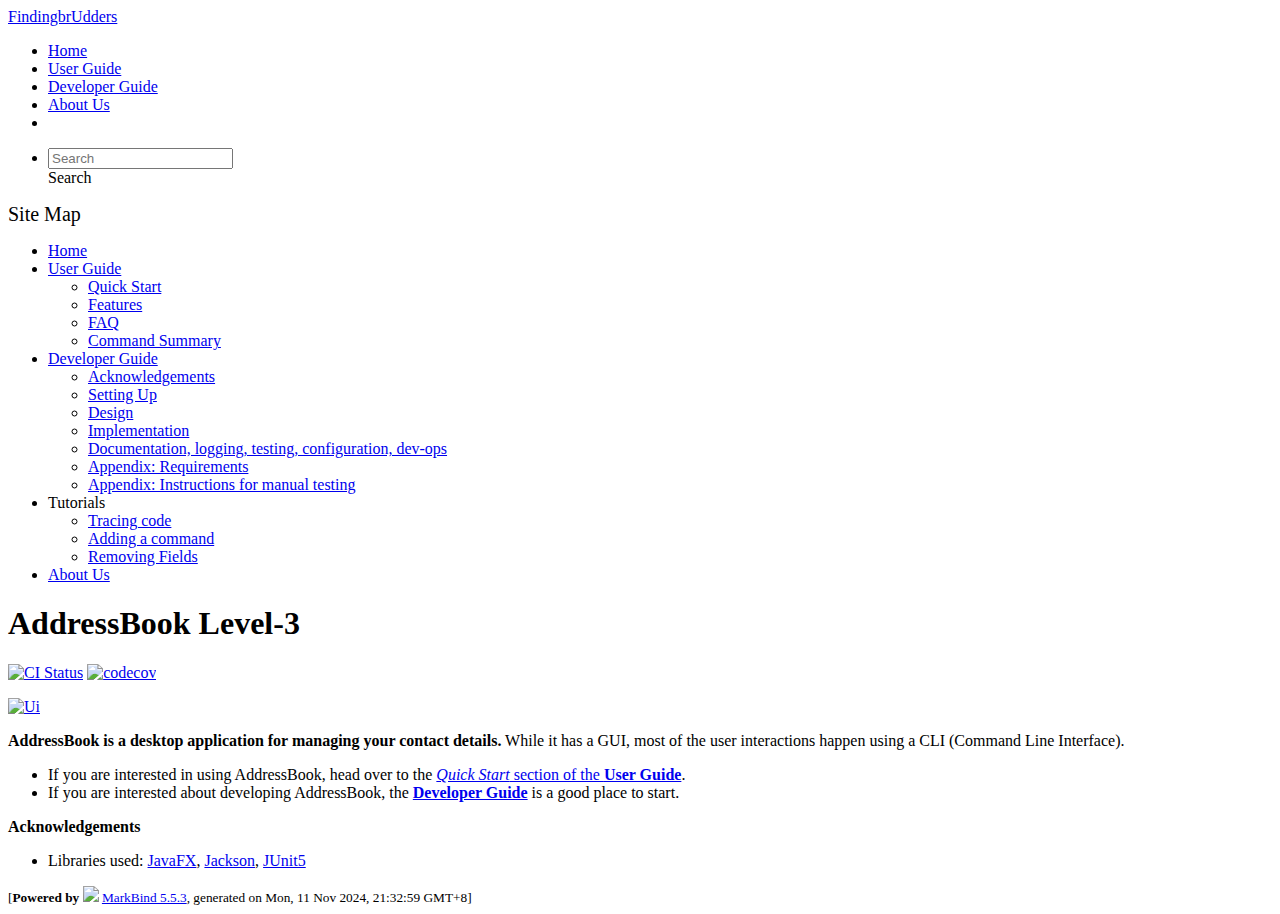
==== commit 70051335: "deploy: 7dd2865539ba89b2710ec96582f7c2ff9dd7d784" ====
--- a/index.html
+++ b/index.html
@@ -16,7 +16,7 @@
       Search
     </div> <ul class="dropdown-menu search-dropdown-menu dropdown-menu-hidden dropdown-menu-end" data-v-4f6e9aec></ul></div></form></li></ul></div></nav> <div class="lower-navbar-container" style="display:none;" data-v-7c0fd418><!----> <!----></div></div></header> <div id="flex-body"><nav id="site-nav" data-v-e6005420><div class="site-nav-top" data-v-e6005420><div class="fw-bold mb-2" style="font-size:1.25rem;" data-v-e6005420>Site Map</div></div> <div class="nav-component slim-scroll" data-v-e6005420><div class="site-nav-root"><ul class="site-nav-list site-nav-list-root" data-v-e6005420><li data-v-e6005420><div onclick="handleSiteNavClick(this)" class="site-nav-default-list-item site-nav-list-item-0" data-v-e6005420><a href="/tp/index.html" data-v-e6005420>Home</a></div></li> <li data-v-e6005420><div onclick="handleSiteNavClick(this)" class="site-nav-default-list-item site-nav-list-item-0" data-v-e6005420><a href="/tp/UserGuide.html" data-v-e6005420>User Guide</a> <div class="site-nav-dropdown-btn-container" data-v-e6005420><i onclick="handleSiteNavClick(this.parentNode.parentNode, false); event.stopPropagation();" class="site-nav-dropdown-btn-icon site-nav-rotate-icon" data-v-e6005420><span aria-hidden="true" class="glyphicon glyphicon-menu-down" data-v-e6005420></span></i></div></div><ul class="site-nav-dropdown-container site-nav-dropdown-container-open site-nav-list" data-v-e6005420><li data-v-e6005420><div onclick="handleSiteNavClick(this)" class="site-nav-default-list-item site-nav-list-item-1" data-v-e6005420><a href="/tp/UserGuide.html#quick-start" data-v-e6005420>Quick Start</a></div></li> <li data-v-e6005420><div onclick="handleSiteNavClick(this)" class="site-nav-default-list-item site-nav-list-item-1" data-v-e6005420><a href="/tp/UserGuide.html#features" data-v-e6005420>Features</a></div></li> <li data-v-e6005420><div onclick="handleSiteNavClick(this)" class="site-nav-default-list-item site-nav-list-item-1" data-v-e6005420><a href="/tp/UserGuide.html#faq" data-v-e6005420>FAQ</a></div></li> <li data-v-e6005420><div onclick="handleSiteNavClick(this)" class="site-nav-default-list-item site-nav-list-item-1" data-v-e6005420><a href="/tp/UserGuide.html#faq" data-v-e6005420>Command Summary</a></div></li></ul></li> <li data-v-e6005420><div onclick="handleSiteNavClick(this)" class="site-nav-default-list-item site-nav-list-item-0" data-v-e6005420><a href="/tp/DeveloperGuide.html" data-v-e6005420>Developer Guide</a> <div class="site-nav-dropdown-btn-container" data-v-e6005420><i onclick="handleSiteNavClick(this.parentNode.parentNode, false); event.stopPropagation();" class="site-nav-dropdown-btn-icon site-nav-rotate-icon" data-v-e6005420><span aria-hidden="true" class="glyphicon glyphicon-menu-down" data-v-e6005420></span></i></div></div><ul class="site-nav-dropdown-container site-nav-dropdown-container-open site-nav-list" data-v-e6005420><li data-v-e6005420><div onclick="handleSiteNavClick(this)" class="site-nav-default-list-item site-nav-list-item-1" data-v-e6005420><a href="/tp/DeveloperGuide.html#acknowledgements" data-v-e6005420>Acknowledgements</a></div></li> <li data-v-e6005420><div onclick="handleSiteNavClick(this)" class="site-nav-default-list-item site-nav-list-item-1" data-v-e6005420><a href="/tp/DeveloperGuide.html#setting-up-getting-started" data-v-e6005420>Setting Up</a></div></li> <li data-v-e6005420><div onclick="handleSiteNavClick(this)" class="site-nav-default-list-item site-nav-list-item-1" data-v-e6005420><a href="/tp/DeveloperGuide.html#design" data-v-e6005420>Design</a></div></li> <li data-v-e6005420><div onclick="handleSiteNavClick(this)" class="site-nav-default-list-item site-nav-list-item-1" data-v-e6005420><a href="/tp/DeveloperGuide.html#implementation" data-v-e6005420>Implementation</a></div></li> <li data-v-e6005420><div onclick="handleSiteNavClick(this)" class="site-nav-default-list-item site-nav-list-item-1" data-v-e6005420><a href="/tp/DeveloperGuide.html#documentation-logging-testing-configuration-dev-ops" data-v-e6005420>Documentation, logging, testing, configuration, dev-ops</a></div></li> <li data-v-e6005420><div onclick="handleSiteNavClick(this)" class="site-nav-default-list-item site-nav-list-item-1" data-v-e6005420><a href="/tp/DeveloperGuide.html#appendix-requirements" data-v-e6005420>Appendix: Requirements</a></div></li> <li data-v-e6005420><div onclick="handleSiteNavClick(this)" class="site-nav-default-list-item site-nav-list-item-1" data-v-e6005420><a href="/tp/DeveloperGuide.html#appendix-instructions-for-manual-testing" data-v-e6005420>Appendix: Instructions for manual testing</a></div></li></ul></li> <li data-v-e6005420><div onclick="handleSiteNavClick(this)" class="site-nav-default-list-item site-nav-list-item-0" data-v-e6005420>Tutorials
 
-<div class="site-nav-dropdown-btn-container" data-v-e6005420><i onclick="handleSiteNavClick(this.parentNode.parentNode, false); event.stopPropagation();" class="site-nav-dropdown-btn-icon" data-v-e6005420><span aria-hidden="true" class="glyphicon glyphicon-menu-down" data-v-e6005420></span></i></div></div><ul class="site-nav-dropdown-container site-nav-list" data-v-e6005420><li data-v-e6005420><div onclick="handleSiteNavClick(this)" class="site-nav-default-list-item site-nav-list-item-1" data-v-e6005420><a href="/tp/tutorials/TracingCode.html" data-v-e6005420>Tracing code</a></div></li> <li data-v-e6005420><div onclick="handleSiteNavClick(this)" class="site-nav-default-list-item site-nav-list-item-1" data-v-e6005420><a href="/tp/tutorials/AddRemark.html" data-v-e6005420>Adding a command</a></div></li> <li data-v-e6005420><div onclick="handleSiteNavClick(this)" class="site-nav-default-list-item site-nav-list-item-1" data-v-e6005420><a href="/tp/tutorials/RemovingFields.html" data-v-e6005420>Removing Fields</a></div></li></ul></li> <li data-v-e6005420><div onclick="handleSiteNavClick(this)" class="site-nav-default-list-item site-nav-list-item-0" data-v-e6005420><a href="/tp/AboutUs.html" data-v-e6005420>About Us</a></div></li> <!----></ul></div></div> <!----></nav> <div id="content-wrapper"><h1 id="addressbook-level-3">AddressBook Level-3<a href="#addressbook-level-3" onclick="event.stopPropagation()" class="fa fa-anchor"></a></h1> <p><a href="https://github.com/se-edu/addressbook-level3/actions"><img src="https://github.com/se-edu/addressbook-level3/workflows/Java%20CI/badge.svg" alt="CI Status" class="img-fluid"></a> <a href="https://codecov.io/gh/se-edu/addressbook-level3"><img src="https://codecov.io/gh/se-edu/addressbook-level3/branch/master/graph/badge.svg" alt="codecov" class="img-fluid"></a></p> <p><a href="/tp/images/Ui.png" target="_self"><img src="/tp/images/Ui.png" alt="Ui" class="img-fluid"></a></p> <p><strong>AddressBook is a desktop application for managing your contact details.</strong> While it has a GUI, most of the user interactions happen using a CLI (Command Line Interface).</p> <ul><li>If you are interested in using AddressBook, head over to the <a href="/tp/UserGuide.html#quick-start"><em>Quick Start</em> section of the <strong>User Guide</strong></a>.</li> <li>If you are interested about developing AddressBook, the <a href="/tp/DeveloperGuide.html"><strong>Developer Guide</strong></a> is a good place to start.</li></ul> <p><strong>Acknowledgements</strong></p> <ul><li>Libraries used: <a href="https://openjfx.io/">JavaFX</a>, <a href="https://github.com/FasterXML/jackson">Jackson</a>, <a href="https://github.com/junit-team/junit5">JUnit5</a></li></ul></div> <nav id="page-nav" data-v-e6005420><div class="nav-component slim-scroll" data-v-e6005420></div> <!----></nav> <div aria-hidden="true" class="scroll-top-button fa-lg d-print-none" style="display:none;bottom:2%;right:2%;position:fixed;"><i class="fas fa-arrow-circle-up"></i></div></div> <footer><div class="text-center"><small>[<span><strong>Powered by</strong></span> <img src="https://markbind.org/favicon.ico" width="30"> <a href="https://markbind.org/">MarkBind 5.5.3</a>, generated on Fri, 8 Nov 2024, 12:16:38 GMT+8]</small></div></footer></div>
+<div class="site-nav-dropdown-btn-container" data-v-e6005420><i onclick="handleSiteNavClick(this.parentNode.parentNode, false); event.stopPropagation();" class="site-nav-dropdown-btn-icon" data-v-e6005420><span aria-hidden="true" class="glyphicon glyphicon-menu-down" data-v-e6005420></span></i></div></div><ul class="site-nav-dropdown-container site-nav-list" data-v-e6005420><li data-v-e6005420><div onclick="handleSiteNavClick(this)" class="site-nav-default-list-item site-nav-list-item-1" data-v-e6005420><a href="/tp/tutorials/TracingCode.html" data-v-e6005420>Tracing code</a></div></li> <li data-v-e6005420><div onclick="handleSiteNavClick(this)" class="site-nav-default-list-item site-nav-list-item-1" data-v-e6005420><a href="/tp/tutorials/AddRemark.html" data-v-e6005420>Adding a command</a></div></li> <li data-v-e6005420><div onclick="handleSiteNavClick(this)" class="site-nav-default-list-item site-nav-list-item-1" data-v-e6005420><a href="/tp/tutorials/RemovingFields.html" data-v-e6005420>Removing Fields</a></div></li></ul></li> <li data-v-e6005420><div onclick="handleSiteNavClick(this)" class="site-nav-default-list-item site-nav-list-item-0" data-v-e6005420><a href="/tp/AboutUs.html" data-v-e6005420>About Us</a></div></li> <!----></ul></div></div> <!----></nav> <div id="content-wrapper"><h1 id="addressbook-level-3">AddressBook Level-3<a href="#addressbook-level-3" onclick="event.stopPropagation()" class="fa fa-anchor"></a></h1> <p><a href="https://github.com/se-edu/addressbook-level3/actions"><img src="https://github.com/se-edu/addressbook-level3/workflows/Java%20CI/badge.svg" alt="CI Status" class="img-fluid"></a> <a href="https://codecov.io/gh/se-edu/addressbook-level3"><img src="https://codecov.io/gh/se-edu/addressbook-level3/branch/master/graph/badge.svg" alt="codecov" class="img-fluid"></a></p> <p><a href="/tp/images/Ui.png" target="_self"><img src="/tp/images/Ui.png" alt="Ui" class="img-fluid"></a></p> <p><strong>AddressBook is a desktop application for managing your contact details.</strong> While it has a GUI, most of the user interactions happen using a CLI (Command Line Interface).</p> <ul><li>If you are interested in using AddressBook, head over to the <a href="/tp/UserGuide.html#quick-start"><em>Quick Start</em> section of the <strong>User Guide</strong></a>.</li> <li>If you are interested about developing AddressBook, the <a href="/tp/DeveloperGuide.html"><strong>Developer Guide</strong></a> is a good place to start.</li></ul> <p><strong>Acknowledgements</strong></p> <ul><li>Libraries used: <a href="https://openjfx.io/">JavaFX</a>, <a href="https://github.com/FasterXML/jackson">Jackson</a>, <a href="https://github.com/junit-team/junit5">JUnit5</a></li></ul></div> <nav id="page-nav" data-v-e6005420><div class="nav-component slim-scroll" data-v-e6005420></div> <!----></nav> <div aria-hidden="true" class="scroll-top-button fa-lg d-print-none" style="display:none;bottom:2%;right:2%;position:fixed;"><i class="fas fa-arrow-circle-up"></i></div></div> <footer><div class="text-center"><small>[<span><strong>Powered by</strong></span> <img src="https://markbind.org/favicon.ico" width="30"> <a href="https://markbind.org/">MarkBind 5.5.3</a>, generated on Mon, 11 Nov 2024, 21:32:59 GMT+8]</small></div></footer></div>
 </body><script src="/tp/markbind/js/bootstrap-utility.min.js"></script>
 <script src="/tp/markbind/js/polyfill.min.js"></script>
 <script src="/tp/markbind/js/vue.min.js"></script>
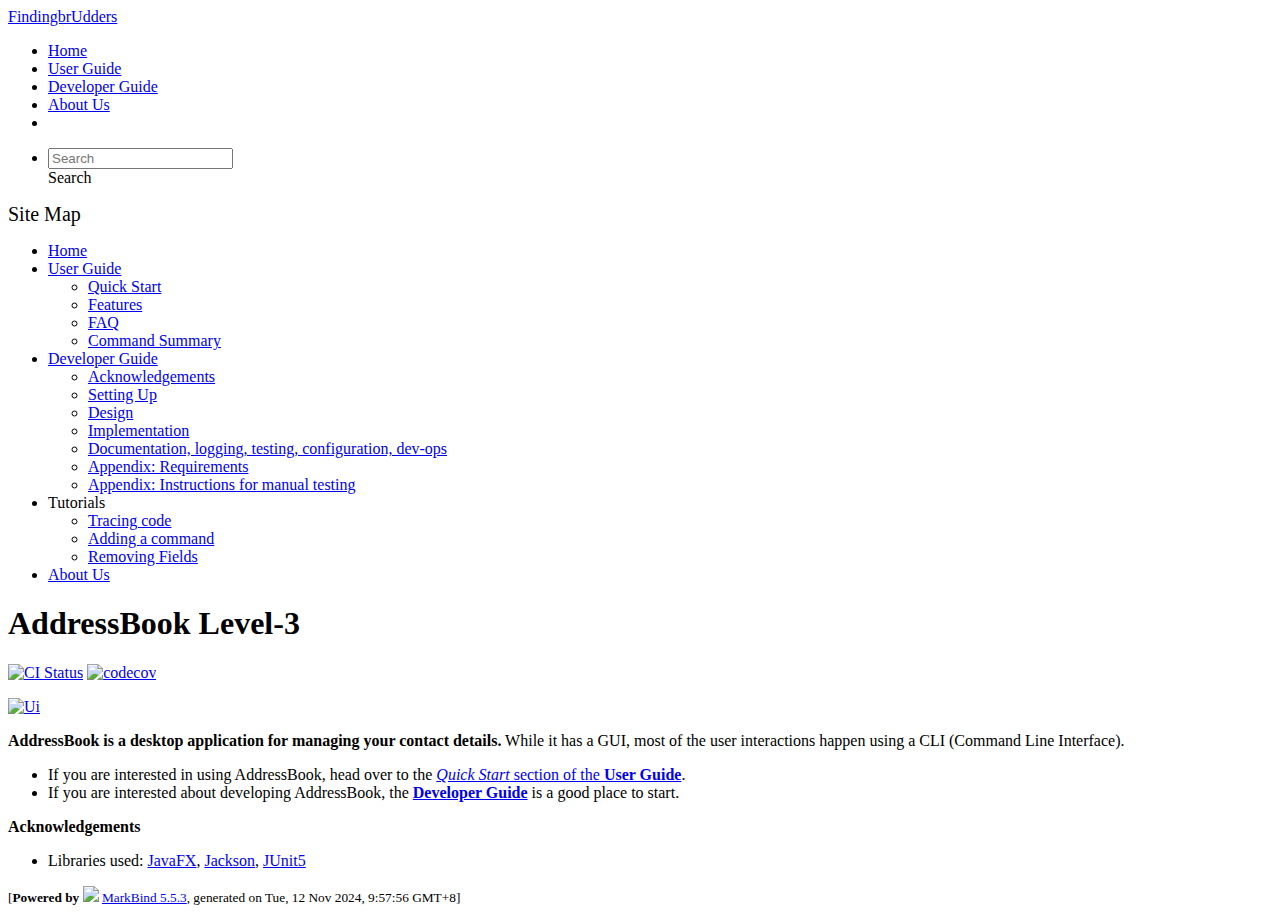
==== commit c3a4b317: "deploy: 0d479159de330896898994aacc70ec72d410c84b" ====
--- a/index.html
+++ b/index.html
@@ -16,7 +16,7 @@
       Search
     </div> <ul class="dropdown-menu search-dropdown-menu dropdown-menu-hidden dropdown-menu-end" data-v-4f6e9aec></ul></div></form></li></ul></div></nav> <div class="lower-navbar-container" style="display:none;" data-v-7c0fd418><!----> <!----></div></div></header> <div id="flex-body"><nav id="site-nav" data-v-e6005420><div class="site-nav-top" data-v-e6005420><div class="fw-bold mb-2" style="font-size:1.25rem;" data-v-e6005420>Site Map</div></div> <div class="nav-component slim-scroll" data-v-e6005420><div class="site-nav-root"><ul class="site-nav-list site-nav-list-root" data-v-e6005420><li data-v-e6005420><div onclick="handleSiteNavClick(this)" class="site-nav-default-list-item site-nav-list-item-0" data-v-e6005420><a href="/tp/index.html" data-v-e6005420>Home</a></div></li> <li data-v-e6005420><div onclick="handleSiteNavClick(this)" class="site-nav-default-list-item site-nav-list-item-0" data-v-e6005420><a href="/tp/UserGuide.html" data-v-e6005420>User Guide</a> <div class="site-nav-dropdown-btn-container" data-v-e6005420><i onclick="handleSiteNavClick(this.parentNode.parentNode, false); event.stopPropagation();" class="site-nav-dropdown-btn-icon site-nav-rotate-icon" data-v-e6005420><span aria-hidden="true" class="glyphicon glyphicon-menu-down" data-v-e6005420></span></i></div></div><ul class="site-nav-dropdown-container site-nav-dropdown-container-open site-nav-list" data-v-e6005420><li data-v-e6005420><div onclick="handleSiteNavClick(this)" class="site-nav-default-list-item site-nav-list-item-1" data-v-e6005420><a href="/tp/UserGuide.html#quick-start" data-v-e6005420>Quick Start</a></div></li> <li data-v-e6005420><div onclick="handleSiteNavClick(this)" class="site-nav-default-list-item site-nav-list-item-1" data-v-e6005420><a href="/tp/UserGuide.html#features" data-v-e6005420>Features</a></div></li> <li data-v-e6005420><div onclick="handleSiteNavClick(this)" class="site-nav-default-list-item site-nav-list-item-1" data-v-e6005420><a href="/tp/UserGuide.html#faq" data-v-e6005420>FAQ</a></div></li> <li data-v-e6005420><div onclick="handleSiteNavClick(this)" class="site-nav-default-list-item site-nav-list-item-1" data-v-e6005420><a href="/tp/UserGuide.html#faq" data-v-e6005420>Command Summary</a></div></li></ul></li> <li data-v-e6005420><div onclick="handleSiteNavClick(this)" class="site-nav-default-list-item site-nav-list-item-0" data-v-e6005420><a href="/tp/DeveloperGuide.html" data-v-e6005420>Developer Guide</a> <div class="site-nav-dropdown-btn-container" data-v-e6005420><i onclick="handleSiteNavClick(this.parentNode.parentNode, false); event.stopPropagation();" class="site-nav-dropdown-btn-icon site-nav-rotate-icon" data-v-e6005420><span aria-hidden="true" class="glyphicon glyphicon-menu-down" data-v-e6005420></span></i></div></div><ul class="site-nav-dropdown-container site-nav-dropdown-container-open site-nav-list" data-v-e6005420><li data-v-e6005420><div onclick="handleSiteNavClick(this)" class="site-nav-default-list-item site-nav-list-item-1" data-v-e6005420><a href="/tp/DeveloperGuide.html#acknowledgements" data-v-e6005420>Acknowledgements</a></div></li> <li data-v-e6005420><div onclick="handleSiteNavClick(this)" class="site-nav-default-list-item site-nav-list-item-1" data-v-e6005420><a href="/tp/DeveloperGuide.html#setting-up-getting-started" data-v-e6005420>Setting Up</a></div></li> <li data-v-e6005420><div onclick="handleSiteNavClick(this)" class="site-nav-default-list-item site-nav-list-item-1" data-v-e6005420><a href="/tp/DeveloperGuide.html#design" data-v-e6005420>Design</a></div></li> <li data-v-e6005420><div onclick="handleSiteNavClick(this)" class="site-nav-default-list-item site-nav-list-item-1" data-v-e6005420><a href="/tp/DeveloperGuide.html#implementation" data-v-e6005420>Implementation</a></div></li> <li data-v-e6005420><div onclick="handleSiteNavClick(this)" class="site-nav-default-list-item site-nav-list-item-1" data-v-e6005420><a href="/tp/DeveloperGuide.html#documentation-logging-testing-configuration-dev-ops" data-v-e6005420>Documentation, logging, testing, configuration, dev-ops</a></div></li> <li data-v-e6005420><div onclick="handleSiteNavClick(this)" class="site-nav-default-list-item site-nav-list-item-1" data-v-e6005420><a href="/tp/DeveloperGuide.html#appendix-requirements" data-v-e6005420>Appendix: Requirements</a></div></li> <li data-v-e6005420><div onclick="handleSiteNavClick(this)" class="site-nav-default-list-item site-nav-list-item-1" data-v-e6005420><a href="/tp/DeveloperGuide.html#appendix-instructions-for-manual-testing" data-v-e6005420>Appendix: Instructions for manual testing</a></div></li></ul></li> <li data-v-e6005420><div onclick="handleSiteNavClick(this)" class="site-nav-default-list-item site-nav-list-item-0" data-v-e6005420>Tutorials
 
-<div class="site-nav-dropdown-btn-container" data-v-e6005420><i onclick="handleSiteNavClick(this.parentNode.parentNode, false); event.stopPropagation();" class="site-nav-dropdown-btn-icon" data-v-e6005420><span aria-hidden="true" class="glyphicon glyphicon-menu-down" data-v-e6005420></span></i></div></div><ul class="site-nav-dropdown-container site-nav-list" data-v-e6005420><li data-v-e6005420><div onclick="handleSiteNavClick(this)" class="site-nav-default-list-item site-nav-list-item-1" data-v-e6005420><a href="/tp/tutorials/TracingCode.html" data-v-e6005420>Tracing code</a></div></li> <li data-v-e6005420><div onclick="handleSiteNavClick(this)" class="site-nav-default-list-item site-nav-list-item-1" data-v-e6005420><a href="/tp/tutorials/AddRemark.html" data-v-e6005420>Adding a command</a></div></li> <li data-v-e6005420><div onclick="handleSiteNavClick(this)" class="site-nav-default-list-item site-nav-list-item-1" data-v-e6005420><a href="/tp/tutorials/RemovingFields.html" data-v-e6005420>Removing Fields</a></div></li></ul></li> <li data-v-e6005420><div onclick="handleSiteNavClick(this)" class="site-nav-default-list-item site-nav-list-item-0" data-v-e6005420><a href="/tp/AboutUs.html" data-v-e6005420>About Us</a></div></li> <!----></ul></div></div> <!----></nav> <div id="content-wrapper"><h1 id="addressbook-level-3">AddressBook Level-3<a href="#addressbook-level-3" onclick="event.stopPropagation()" class="fa fa-anchor"></a></h1> <p><a href="https://github.com/se-edu/addressbook-level3/actions"><img src="https://github.com/se-edu/addressbook-level3/workflows/Java%20CI/badge.svg" alt="CI Status" class="img-fluid"></a> <a href="https://codecov.io/gh/se-edu/addressbook-level3"><img src="https://codecov.io/gh/se-edu/addressbook-level3/branch/master/graph/badge.svg" alt="codecov" class="img-fluid"></a></p> <p><a href="/tp/images/Ui.png" target="_self"><img src="/tp/images/Ui.png" alt="Ui" class="img-fluid"></a></p> <p><strong>AddressBook is a desktop application for managing your contact details.</strong> While it has a GUI, most of the user interactions happen using a CLI (Command Line Interface).</p> <ul><li>If you are interested in using AddressBook, head over to the <a href="/tp/UserGuide.html#quick-start"><em>Quick Start</em> section of the <strong>User Guide</strong></a>.</li> <li>If you are interested about developing AddressBook, the <a href="/tp/DeveloperGuide.html"><strong>Developer Guide</strong></a> is a good place to start.</li></ul> <p><strong>Acknowledgements</strong></p> <ul><li>Libraries used: <a href="https://openjfx.io/">JavaFX</a>, <a href="https://github.com/FasterXML/jackson">Jackson</a>, <a href="https://github.com/junit-team/junit5">JUnit5</a></li></ul></div> <nav id="page-nav" data-v-e6005420><div class="nav-component slim-scroll" data-v-e6005420></div> <!----></nav> <div aria-hidden="true" class="scroll-top-button fa-lg d-print-none" style="display:none;bottom:2%;right:2%;position:fixed;"><i class="fas fa-arrow-circle-up"></i></div></div> <footer><div class="text-center"><small>[<span><strong>Powered by</strong></span> <img src="https://markbind.org/favicon.ico" width="30"> <a href="https://markbind.org/">MarkBind 5.5.3</a>, generated on Mon, 11 Nov 2024, 21:32:59 GMT+8]</small></div></footer></div>
+<div class="site-nav-dropdown-btn-container" data-v-e6005420><i onclick="handleSiteNavClick(this.parentNode.parentNode, false); event.stopPropagation();" class="site-nav-dropdown-btn-icon" data-v-e6005420><span aria-hidden="true" class="glyphicon glyphicon-menu-down" data-v-e6005420></span></i></div></div><ul class="site-nav-dropdown-container site-nav-list" data-v-e6005420><li data-v-e6005420><div onclick="handleSiteNavClick(this)" class="site-nav-default-list-item site-nav-list-item-1" data-v-e6005420><a href="/tp/tutorials/TracingCode.html" data-v-e6005420>Tracing code</a></div></li> <li data-v-e6005420><div onclick="handleSiteNavClick(this)" class="site-nav-default-list-item site-nav-list-item-1" data-v-e6005420><a href="/tp/tutorials/AddRemark.html" data-v-e6005420>Adding a command</a></div></li> <li data-v-e6005420><div onclick="handleSiteNavClick(this)" class="site-nav-default-list-item site-nav-list-item-1" data-v-e6005420><a href="/tp/tutorials/RemovingFields.html" data-v-e6005420>Removing Fields</a></div></li></ul></li> <li data-v-e6005420><div onclick="handleSiteNavClick(this)" class="site-nav-default-list-item site-nav-list-item-0" data-v-e6005420><a href="/tp/AboutUs.html" data-v-e6005420>About Us</a></div></li> <!----></ul></div></div> <!----></nav> <div id="content-wrapper"><h1 id="addressbook-level-3">AddressBook Level-3<a href="#addressbook-level-3" onclick="event.stopPropagation()" class="fa fa-anchor"></a></h1> <p><a href="https://github.com/se-edu/addressbook-level3/actions"><img src="https://github.com/se-edu/addressbook-level3/workflows/Java%20CI/badge.svg" alt="CI Status" class="img-fluid"></a> <a href="https://codecov.io/gh/se-edu/addressbook-level3"><img src="https://codecov.io/gh/se-edu/addressbook-level3/branch/master/graph/badge.svg" alt="codecov" class="img-fluid"></a></p> <p><a href="/tp/images/Ui.png" target="_self"><img src="/tp/images/Ui.png" alt="Ui" class="img-fluid"></a></p> <p><strong>AddressBook is a desktop application for managing your contact details.</strong> While it has a GUI, most of the user interactions happen using a CLI (Command Line Interface).</p> <ul><li>If you are interested in using AddressBook, head over to the <a href="/tp/UserGuide.html#quick-start"><em>Quick Start</em> section of the <strong>User Guide</strong></a>.</li> <li>If you are interested about developing AddressBook, the <a href="/tp/DeveloperGuide.html"><strong>Developer Guide</strong></a> is a good place to start.</li></ul> <p><strong>Acknowledgements</strong></p> <ul><li>Libraries used: <a href="https://openjfx.io/">JavaFX</a>, <a href="https://github.com/FasterXML/jackson">Jackson</a>, <a href="https://github.com/junit-team/junit5">JUnit5</a></li></ul></div> <nav id="page-nav" data-v-e6005420><div class="nav-component slim-scroll" data-v-e6005420></div> <!----></nav> <div aria-hidden="true" class="scroll-top-button fa-lg d-print-none" style="display:none;bottom:2%;right:2%;position:fixed;"><i class="fas fa-arrow-circle-up"></i></div></div> <footer><div class="text-center"><small>[<span><strong>Powered by</strong></span> <img src="https://markbind.org/favicon.ico" width="30"> <a href="https://markbind.org/">MarkBind 5.5.3</a>, generated on Tue, 12 Nov 2024, 9:57:56 GMT+8]</small></div></footer></div>
 </body><script src="/tp/markbind/js/bootstrap-utility.min.js"></script>
 <script src="/tp/markbind/js/polyfill.min.js"></script>
 <script src="/tp/markbind/js/vue.min.js"></script>
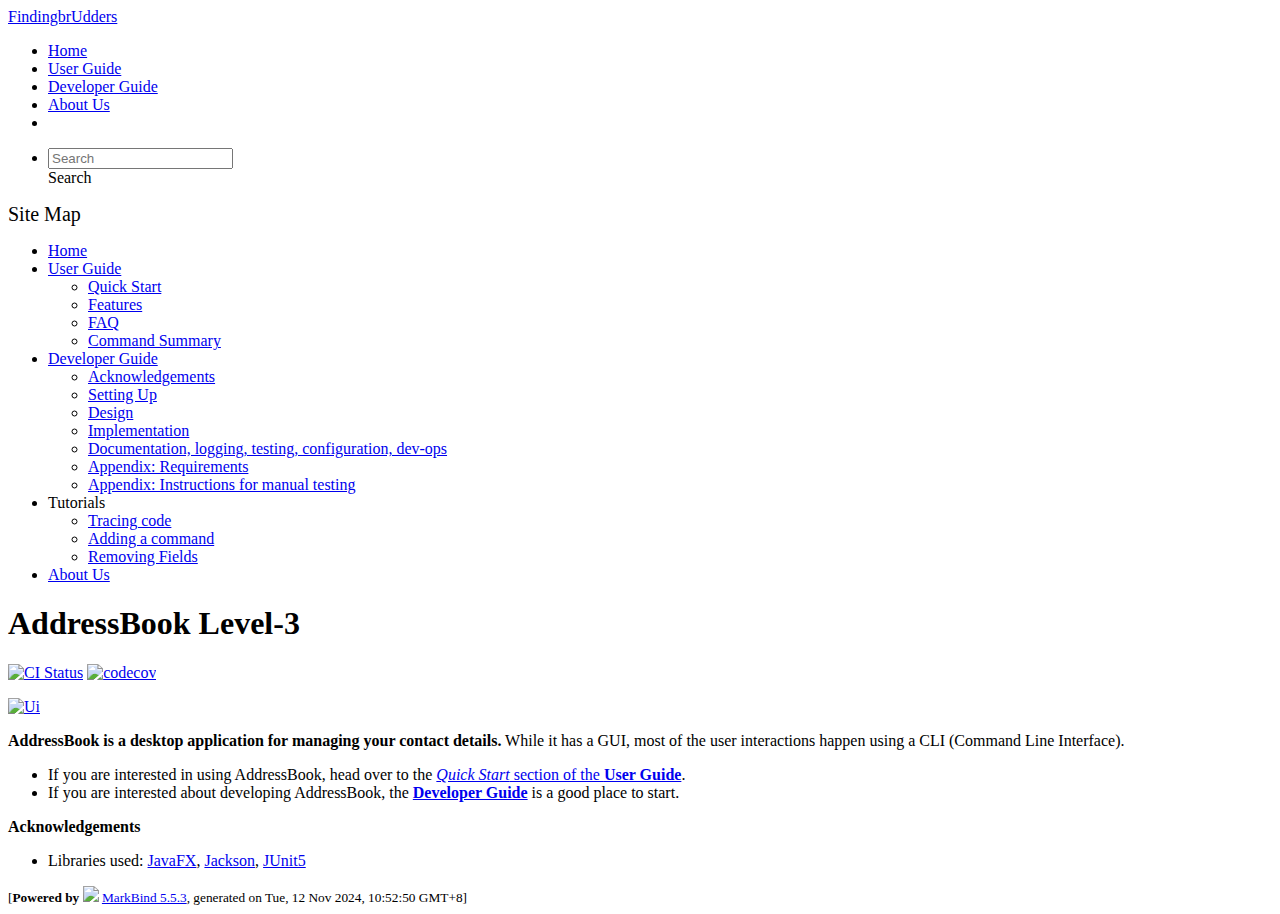
==== commit 2576106c: "deploy: cab7b5addc8ad1472b09cb2678ac4180e4d2fe56" ====
--- a/index.html
+++ b/index.html
@@ -16,7 +16,7 @@
       Search
     </div> <ul class="dropdown-menu search-dropdown-menu dropdown-menu-hidden dropdown-menu-end" data-v-4f6e9aec></ul></div></form></li></ul></div></nav> <div class="lower-navbar-container" style="display:none;" data-v-7c0fd418><!----> <!----></div></div></header> <div id="flex-body"><nav id="site-nav" data-v-e6005420><div class="site-nav-top" data-v-e6005420><div class="fw-bold mb-2" style="font-size:1.25rem;" data-v-e6005420>Site Map</div></div> <div class="nav-component slim-scroll" data-v-e6005420><div class="site-nav-root"><ul class="site-nav-list site-nav-list-root" data-v-e6005420><li data-v-e6005420><div onclick="handleSiteNavClick(this)" class="site-nav-default-list-item site-nav-list-item-0" data-v-e6005420><a href="/tp/index.html" data-v-e6005420>Home</a></div></li> <li data-v-e6005420><div onclick="handleSiteNavClick(this)" class="site-nav-default-list-item site-nav-list-item-0" data-v-e6005420><a href="/tp/UserGuide.html" data-v-e6005420>User Guide</a> <div class="site-nav-dropdown-btn-container" data-v-e6005420><i onclick="handleSiteNavClick(this.parentNode.parentNode, false); event.stopPropagation();" class="site-nav-dropdown-btn-icon site-nav-rotate-icon" data-v-e6005420><span aria-hidden="true" class="glyphicon glyphicon-menu-down" data-v-e6005420></span></i></div></div><ul class="site-nav-dropdown-container site-nav-dropdown-container-open site-nav-list" data-v-e6005420><li data-v-e6005420><div onclick="handleSiteNavClick(this)" class="site-nav-default-list-item site-nav-list-item-1" data-v-e6005420><a href="/tp/UserGuide.html#quick-start" data-v-e6005420>Quick Start</a></div></li> <li data-v-e6005420><div onclick="handleSiteNavClick(this)" class="site-nav-default-list-item site-nav-list-item-1" data-v-e6005420><a href="/tp/UserGuide.html#features" data-v-e6005420>Features</a></div></li> <li data-v-e6005420><div onclick="handleSiteNavClick(this)" class="site-nav-default-list-item site-nav-list-item-1" data-v-e6005420><a href="/tp/UserGuide.html#faq" data-v-e6005420>FAQ</a></div></li> <li data-v-e6005420><div onclick="handleSiteNavClick(this)" class="site-nav-default-list-item site-nav-list-item-1" data-v-e6005420><a href="/tp/UserGuide.html#faq" data-v-e6005420>Command Summary</a></div></li></ul></li> <li data-v-e6005420><div onclick="handleSiteNavClick(this)" class="site-nav-default-list-item site-nav-list-item-0" data-v-e6005420><a href="/tp/DeveloperGuide.html" data-v-e6005420>Developer Guide</a> <div class="site-nav-dropdown-btn-container" data-v-e6005420><i onclick="handleSiteNavClick(this.parentNode.parentNode, false); event.stopPropagation();" class="site-nav-dropdown-btn-icon site-nav-rotate-icon" data-v-e6005420><span aria-hidden="true" class="glyphicon glyphicon-menu-down" data-v-e6005420></span></i></div></div><ul class="site-nav-dropdown-container site-nav-dropdown-container-open site-nav-list" data-v-e6005420><li data-v-e6005420><div onclick="handleSiteNavClick(this)" class="site-nav-default-list-item site-nav-list-item-1" data-v-e6005420><a href="/tp/DeveloperGuide.html#acknowledgements" data-v-e6005420>Acknowledgements</a></div></li> <li data-v-e6005420><div onclick="handleSiteNavClick(this)" class="site-nav-default-list-item site-nav-list-item-1" data-v-e6005420><a href="/tp/DeveloperGuide.html#setting-up-getting-started" data-v-e6005420>Setting Up</a></div></li> <li data-v-e6005420><div onclick="handleSiteNavClick(this)" class="site-nav-default-list-item site-nav-list-item-1" data-v-e6005420><a href="/tp/DeveloperGuide.html#design" data-v-e6005420>Design</a></div></li> <li data-v-e6005420><div onclick="handleSiteNavClick(this)" class="site-nav-default-list-item site-nav-list-item-1" data-v-e6005420><a href="/tp/DeveloperGuide.html#implementation" data-v-e6005420>Implementation</a></div></li> <li data-v-e6005420><div onclick="handleSiteNavClick(this)" class="site-nav-default-list-item site-nav-list-item-1" data-v-e6005420><a href="/tp/DeveloperGuide.html#documentation-logging-testing-configuration-dev-ops" data-v-e6005420>Documentation, logging, testing, configuration, dev-ops</a></div></li> <li data-v-e6005420><div onclick="handleSiteNavClick(this)" class="site-nav-default-list-item site-nav-list-item-1" data-v-e6005420><a href="/tp/DeveloperGuide.html#appendix-requirements" data-v-e6005420>Appendix: Requirements</a></div></li> <li data-v-e6005420><div onclick="handleSiteNavClick(this)" class="site-nav-default-list-item site-nav-list-item-1" data-v-e6005420><a href="/tp/DeveloperGuide.html#appendix-instructions-for-manual-testing" data-v-e6005420>Appendix: Instructions for manual testing</a></div></li></ul></li> <li data-v-e6005420><div onclick="handleSiteNavClick(this)" class="site-nav-default-list-item site-nav-list-item-0" data-v-e6005420>Tutorials
 
-<div class="site-nav-dropdown-btn-container" data-v-e6005420><i onclick="handleSiteNavClick(this.parentNode.parentNode, false); event.stopPropagation();" class="site-nav-dropdown-btn-icon" data-v-e6005420><span aria-hidden="true" class="glyphicon glyphicon-menu-down" data-v-e6005420></span></i></div></div><ul class="site-nav-dropdown-container site-nav-list" data-v-e6005420><li data-v-e6005420><div onclick="handleSiteNavClick(this)" class="site-nav-default-list-item site-nav-list-item-1" data-v-e6005420><a href="/tp/tutorials/TracingCode.html" data-v-e6005420>Tracing code</a></div></li> <li data-v-e6005420><div onclick="handleSiteNavClick(this)" class="site-nav-default-list-item site-nav-list-item-1" data-v-e6005420><a href="/tp/tutorials/AddRemark.html" data-v-e6005420>Adding a command</a></div></li> <li data-v-e6005420><div onclick="handleSiteNavClick(this)" class="site-nav-default-list-item site-nav-list-item-1" data-v-e6005420><a href="/tp/tutorials/RemovingFields.html" data-v-e6005420>Removing Fields</a></div></li></ul></li> <li data-v-e6005420><div onclick="handleSiteNavClick(this)" class="site-nav-default-list-item site-nav-list-item-0" data-v-e6005420><a href="/tp/AboutUs.html" data-v-e6005420>About Us</a></div></li> <!----></ul></div></div> <!----></nav> <div id="content-wrapper"><h1 id="addressbook-level-3">AddressBook Level-3<a href="#addressbook-level-3" onclick="event.stopPropagation()" class="fa fa-anchor"></a></h1> <p><a href="https://github.com/se-edu/addressbook-level3/actions"><img src="https://github.com/se-edu/addressbook-level3/workflows/Java%20CI/badge.svg" alt="CI Status" class="img-fluid"></a> <a href="https://codecov.io/gh/se-edu/addressbook-level3"><img src="https://codecov.io/gh/se-edu/addressbook-level3/branch/master/graph/badge.svg" alt="codecov" class="img-fluid"></a></p> <p><a href="/tp/images/Ui.png" target="_self"><img src="/tp/images/Ui.png" alt="Ui" class="img-fluid"></a></p> <p><strong>AddressBook is a desktop application for managing your contact details.</strong> While it has a GUI, most of the user interactions happen using a CLI (Command Line Interface).</p> <ul><li>If you are interested in using AddressBook, head over to the <a href="/tp/UserGuide.html#quick-start"><em>Quick Start</em> section of the <strong>User Guide</strong></a>.</li> <li>If you are interested about developing AddressBook, the <a href="/tp/DeveloperGuide.html"><strong>Developer Guide</strong></a> is a good place to start.</li></ul> <p><strong>Acknowledgements</strong></p> <ul><li>Libraries used: <a href="https://openjfx.io/">JavaFX</a>, <a href="https://github.com/FasterXML/jackson">Jackson</a>, <a href="https://github.com/junit-team/junit5">JUnit5</a></li></ul></div> <nav id="page-nav" data-v-e6005420><div class="nav-component slim-scroll" data-v-e6005420></div> <!----></nav> <div aria-hidden="true" class="scroll-top-button fa-lg d-print-none" style="display:none;bottom:2%;right:2%;position:fixed;"><i class="fas fa-arrow-circle-up"></i></div></div> <footer><div class="text-center"><small>[<span><strong>Powered by</strong></span> <img src="https://markbind.org/favicon.ico" width="30"> <a href="https://markbind.org/">MarkBind 5.5.3</a>, generated on Tue, 12 Nov 2024, 9:57:56 GMT+8]</small></div></footer></div>
+<div class="site-nav-dropdown-btn-container" data-v-e6005420><i onclick="handleSiteNavClick(this.parentNode.parentNode, false); event.stopPropagation();" class="site-nav-dropdown-btn-icon" data-v-e6005420><span aria-hidden="true" class="glyphicon glyphicon-menu-down" data-v-e6005420></span></i></div></div><ul class="site-nav-dropdown-container site-nav-list" data-v-e6005420><li data-v-e6005420><div onclick="handleSiteNavClick(this)" class="site-nav-default-list-item site-nav-list-item-1" data-v-e6005420><a href="/tp/tutorials/TracingCode.html" data-v-e6005420>Tracing code</a></div></li> <li data-v-e6005420><div onclick="handleSiteNavClick(this)" class="site-nav-default-list-item site-nav-list-item-1" data-v-e6005420><a href="/tp/tutorials/AddRemark.html" data-v-e6005420>Adding a command</a></div></li> <li data-v-e6005420><div onclick="handleSiteNavClick(this)" class="site-nav-default-list-item site-nav-list-item-1" data-v-e6005420><a href="/tp/tutorials/RemovingFields.html" data-v-e6005420>Removing Fields</a></div></li></ul></li> <li data-v-e6005420><div onclick="handleSiteNavClick(this)" class="site-nav-default-list-item site-nav-list-item-0" data-v-e6005420><a href="/tp/AboutUs.html" data-v-e6005420>About Us</a></div></li> <!----></ul></div></div> <!----></nav> <div id="content-wrapper"><h1 id="addressbook-level-3">AddressBook Level-3<a href="#addressbook-level-3" onclick="event.stopPropagation()" class="fa fa-anchor"></a></h1> <p><a href="https://github.com/se-edu/addressbook-level3/actions"><img src="https://github.com/se-edu/addressbook-level3/workflows/Java%20CI/badge.svg" alt="CI Status" class="img-fluid"></a> <a href="https://codecov.io/gh/se-edu/addressbook-level3"><img src="https://codecov.io/gh/se-edu/addressbook-level3/branch/master/graph/badge.svg" alt="codecov" class="img-fluid"></a></p> <p><a href="/tp/images/Ui.png" target="_self"><img src="/tp/images/Ui.png" alt="Ui" class="img-fluid"></a></p> <p><strong>AddressBook is a desktop application for managing your contact details.</strong> While it has a GUI, most of the user interactions happen using a CLI (Command Line Interface).</p> <ul><li>If you are interested in using AddressBook, head over to the <a href="/tp/UserGuide.html#quick-start"><em>Quick Start</em> section of the <strong>User Guide</strong></a>.</li> <li>If you are interested about developing AddressBook, the <a href="/tp/DeveloperGuide.html"><strong>Developer Guide</strong></a> is a good place to start.</li></ul> <p><strong>Acknowledgements</strong></p> <ul><li>Libraries used: <a href="https://openjfx.io/">JavaFX</a>, <a href="https://github.com/FasterXML/jackson">Jackson</a>, <a href="https://github.com/junit-team/junit5">JUnit5</a></li></ul></div> <nav id="page-nav" data-v-e6005420><div class="nav-component slim-scroll" data-v-e6005420></div> <!----></nav> <div aria-hidden="true" class="scroll-top-button fa-lg d-print-none" style="display:none;bottom:2%;right:2%;position:fixed;"><i class="fas fa-arrow-circle-up"></i></div></div> <footer><div class="text-center"><small>[<span><strong>Powered by</strong></span> <img src="https://markbind.org/favicon.ico" width="30"> <a href="https://markbind.org/">MarkBind 5.5.3</a>, generated on Tue, 12 Nov 2024, 10:52:50 GMT+8]</small></div></footer></div>
 </body><script src="/tp/markbind/js/bootstrap-utility.min.js"></script>
 <script src="/tp/markbind/js/polyfill.min.js"></script>
 <script src="/tp/markbind/js/vue.min.js"></script>
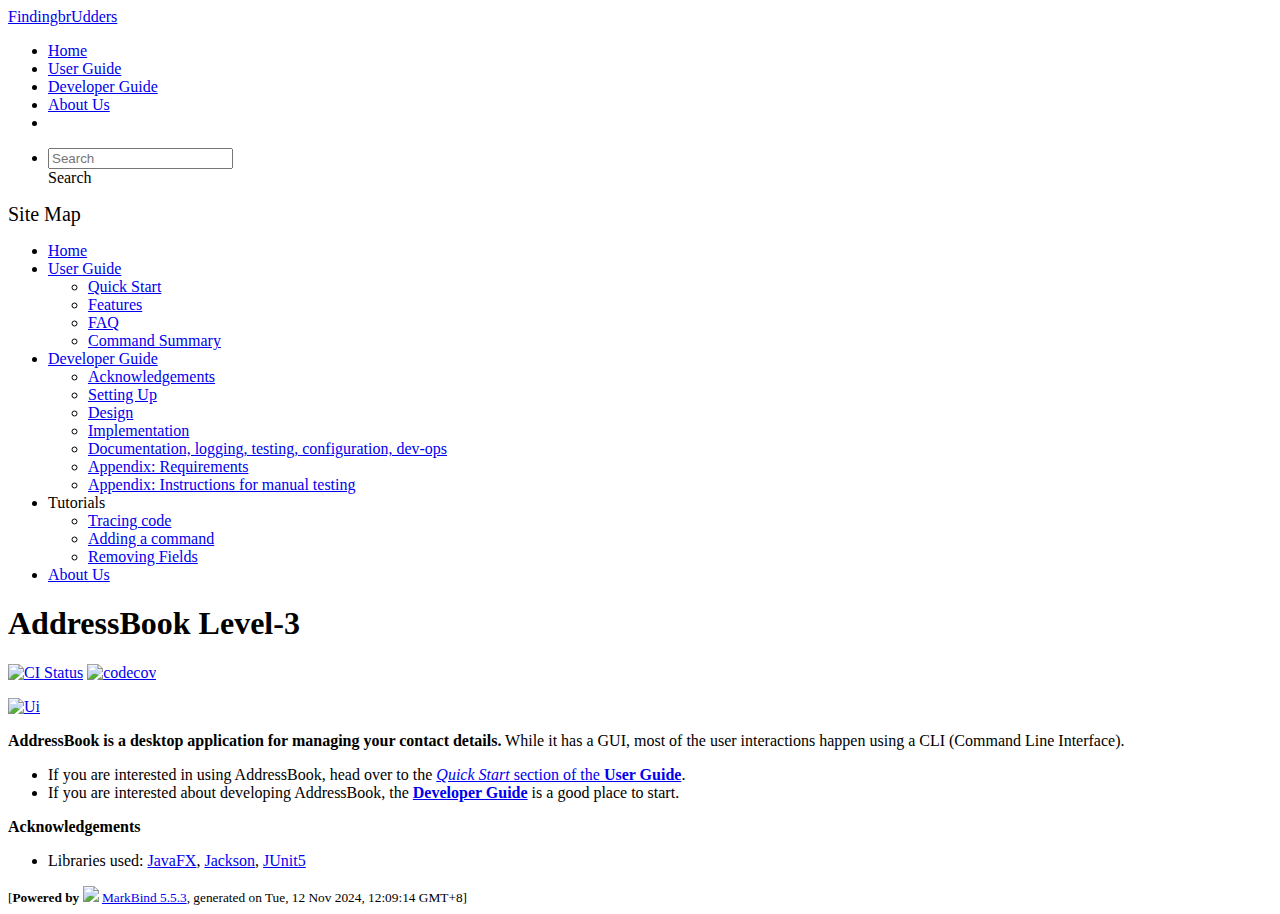
==== commit 7cb87446: "deploy: cd91ee442c328dc653b78e3d20217ddc23846bb4" ====
--- a/index.html
+++ b/index.html
@@ -16,7 +16,7 @@
       Search
     </div> <ul class="dropdown-menu search-dropdown-menu dropdown-menu-hidden dropdown-menu-end" data-v-4f6e9aec></ul></div></form></li></ul></div></nav> <div class="lower-navbar-container" style="display:none;" data-v-7c0fd418><!----> <!----></div></div></header> <div id="flex-body"><nav id="site-nav" data-v-e6005420><div class="site-nav-top" data-v-e6005420><div class="fw-bold mb-2" style="font-size:1.25rem;" data-v-e6005420>Site Map</div></div> <div class="nav-component slim-scroll" data-v-e6005420><div class="site-nav-root"><ul class="site-nav-list site-nav-list-root" data-v-e6005420><li data-v-e6005420><div onclick="handleSiteNavClick(this)" class="site-nav-default-list-item site-nav-list-item-0" data-v-e6005420><a href="/tp/index.html" data-v-e6005420>Home</a></div></li> <li data-v-e6005420><div onclick="handleSiteNavClick(this)" class="site-nav-default-list-item site-nav-list-item-0" data-v-e6005420><a href="/tp/UserGuide.html" data-v-e6005420>User Guide</a> <div class="site-nav-dropdown-btn-container" data-v-e6005420><i onclick="handleSiteNavClick(this.parentNode.parentNode, false); event.stopPropagation();" class="site-nav-dropdown-btn-icon site-nav-rotate-icon" data-v-e6005420><span aria-hidden="true" class="glyphicon glyphicon-menu-down" data-v-e6005420></span></i></div></div><ul class="site-nav-dropdown-container site-nav-dropdown-container-open site-nav-list" data-v-e6005420><li data-v-e6005420><div onclick="handleSiteNavClick(this)" class="site-nav-default-list-item site-nav-list-item-1" data-v-e6005420><a href="/tp/UserGuide.html#quick-start" data-v-e6005420>Quick Start</a></div></li> <li data-v-e6005420><div onclick="handleSiteNavClick(this)" class="site-nav-default-list-item site-nav-list-item-1" data-v-e6005420><a href="/tp/UserGuide.html#features" data-v-e6005420>Features</a></div></li> <li data-v-e6005420><div onclick="handleSiteNavClick(this)" class="site-nav-default-list-item site-nav-list-item-1" data-v-e6005420><a href="/tp/UserGuide.html#faq" data-v-e6005420>FAQ</a></div></li> <li data-v-e6005420><div onclick="handleSiteNavClick(this)" class="site-nav-default-list-item site-nav-list-item-1" data-v-e6005420><a href="/tp/UserGuide.html#faq" data-v-e6005420>Command Summary</a></div></li></ul></li> <li data-v-e6005420><div onclick="handleSiteNavClick(this)" class="site-nav-default-list-item site-nav-list-item-0" data-v-e6005420><a href="/tp/DeveloperGuide.html" data-v-e6005420>Developer Guide</a> <div class="site-nav-dropdown-btn-container" data-v-e6005420><i onclick="handleSiteNavClick(this.parentNode.parentNode, false); event.stopPropagation();" class="site-nav-dropdown-btn-icon site-nav-rotate-icon" data-v-e6005420><span aria-hidden="true" class="glyphicon glyphicon-menu-down" data-v-e6005420></span></i></div></div><ul class="site-nav-dropdown-container site-nav-dropdown-container-open site-nav-list" data-v-e6005420><li data-v-e6005420><div onclick="handleSiteNavClick(this)" class="site-nav-default-list-item site-nav-list-item-1" data-v-e6005420><a href="/tp/DeveloperGuide.html#acknowledgements" data-v-e6005420>Acknowledgements</a></div></li> <li data-v-e6005420><div onclick="handleSiteNavClick(this)" class="site-nav-default-list-item site-nav-list-item-1" data-v-e6005420><a href="/tp/DeveloperGuide.html#setting-up-getting-started" data-v-e6005420>Setting Up</a></div></li> <li data-v-e6005420><div onclick="handleSiteNavClick(this)" class="site-nav-default-list-item site-nav-list-item-1" data-v-e6005420><a href="/tp/DeveloperGuide.html#design" data-v-e6005420>Design</a></div></li> <li data-v-e6005420><div onclick="handleSiteNavClick(this)" class="site-nav-default-list-item site-nav-list-item-1" data-v-e6005420><a href="/tp/DeveloperGuide.html#implementation" data-v-e6005420>Implementation</a></div></li> <li data-v-e6005420><div onclick="handleSiteNavClick(this)" class="site-nav-default-list-item site-nav-list-item-1" data-v-e6005420><a href="/tp/DeveloperGuide.html#documentation-logging-testing-configuration-dev-ops" data-v-e6005420>Documentation, logging, testing, configuration, dev-ops</a></div></li> <li data-v-e6005420><div onclick="handleSiteNavClick(this)" class="site-nav-default-list-item site-nav-list-item-1" data-v-e6005420><a href="/tp/DeveloperGuide.html#appendix-requirements" data-v-e6005420>Appendix: Requirements</a></div></li> <li data-v-e6005420><div onclick="handleSiteNavClick(this)" class="site-nav-default-list-item site-nav-list-item-1" data-v-e6005420><a href="/tp/DeveloperGuide.html#appendix-instructions-for-manual-testing" data-v-e6005420>Appendix: Instructions for manual testing</a></div></li></ul></li> <li data-v-e6005420><div onclick="handleSiteNavClick(this)" class="site-nav-default-list-item site-nav-list-item-0" data-v-e6005420>Tutorials
 
-<div class="site-nav-dropdown-btn-container" data-v-e6005420><i onclick="handleSiteNavClick(this.parentNode.parentNode, false); event.stopPropagation();" class="site-nav-dropdown-btn-icon" data-v-e6005420><span aria-hidden="true" class="glyphicon glyphicon-menu-down" data-v-e6005420></span></i></div></div><ul class="site-nav-dropdown-container site-nav-list" data-v-e6005420><li data-v-e6005420><div onclick="handleSiteNavClick(this)" class="site-nav-default-list-item site-nav-list-item-1" data-v-e6005420><a href="/tp/tutorials/TracingCode.html" data-v-e6005420>Tracing code</a></div></li> <li data-v-e6005420><div onclick="handleSiteNavClick(this)" class="site-nav-default-list-item site-nav-list-item-1" data-v-e6005420><a href="/tp/tutorials/AddRemark.html" data-v-e6005420>Adding a command</a></div></li> <li data-v-e6005420><div onclick="handleSiteNavClick(this)" class="site-nav-default-list-item site-nav-list-item-1" data-v-e6005420><a href="/tp/tutorials/RemovingFields.html" data-v-e6005420>Removing Fields</a></div></li></ul></li> <li data-v-e6005420><div onclick="handleSiteNavClick(this)" class="site-nav-default-list-item site-nav-list-item-0" data-v-e6005420><a href="/tp/AboutUs.html" data-v-e6005420>About Us</a></div></li> <!----></ul></div></div> <!----></nav> <div id="content-wrapper"><h1 id="addressbook-level-3">AddressBook Level-3<a href="#addressbook-level-3" onclick="event.stopPropagation()" class="fa fa-anchor"></a></h1> <p><a href="https://github.com/se-edu/addressbook-level3/actions"><img src="https://github.com/se-edu/addressbook-level3/workflows/Java%20CI/badge.svg" alt="CI Status" class="img-fluid"></a> <a href="https://codecov.io/gh/se-edu/addressbook-level3"><img src="https://codecov.io/gh/se-edu/addressbook-level3/branch/master/graph/badge.svg" alt="codecov" class="img-fluid"></a></p> <p><a href="/tp/images/Ui.png" target="_self"><img src="/tp/images/Ui.png" alt="Ui" class="img-fluid"></a></p> <p><strong>AddressBook is a desktop application for managing your contact details.</strong> While it has a GUI, most of the user interactions happen using a CLI (Command Line Interface).</p> <ul><li>If you are interested in using AddressBook, head over to the <a href="/tp/UserGuide.html#quick-start"><em>Quick Start</em> section of the <strong>User Guide</strong></a>.</li> <li>If you are interested about developing AddressBook, the <a href="/tp/DeveloperGuide.html"><strong>Developer Guide</strong></a> is a good place to start.</li></ul> <p><strong>Acknowledgements</strong></p> <ul><li>Libraries used: <a href="https://openjfx.io/">JavaFX</a>, <a href="https://github.com/FasterXML/jackson">Jackson</a>, <a href="https://github.com/junit-team/junit5">JUnit5</a></li></ul></div> <nav id="page-nav" data-v-e6005420><div class="nav-component slim-scroll" data-v-e6005420></div> <!----></nav> <div aria-hidden="true" class="scroll-top-button fa-lg d-print-none" style="display:none;bottom:2%;right:2%;position:fixed;"><i class="fas fa-arrow-circle-up"></i></div></div> <footer><div class="text-center"><small>[<span><strong>Powered by</strong></span> <img src="https://markbind.org/favicon.ico" width="30"> <a href="https://markbind.org/">MarkBind 5.5.3</a>, generated on Tue, 12 Nov 2024, 10:52:50 GMT+8]</small></div></footer></div>
+<div class="site-nav-dropdown-btn-container" data-v-e6005420><i onclick="handleSiteNavClick(this.parentNode.parentNode, false); event.stopPropagation();" class="site-nav-dropdown-btn-icon" data-v-e6005420><span aria-hidden="true" class="glyphicon glyphicon-menu-down" data-v-e6005420></span></i></div></div><ul class="site-nav-dropdown-container site-nav-list" data-v-e6005420><li data-v-e6005420><div onclick="handleSiteNavClick(this)" class="site-nav-default-list-item site-nav-list-item-1" data-v-e6005420><a href="/tp/tutorials/TracingCode.html" data-v-e6005420>Tracing code</a></div></li> <li data-v-e6005420><div onclick="handleSiteNavClick(this)" class="site-nav-default-list-item site-nav-list-item-1" data-v-e6005420><a href="/tp/tutorials/AddRemark.html" data-v-e6005420>Adding a command</a></div></li> <li data-v-e6005420><div onclick="handleSiteNavClick(this)" class="site-nav-default-list-item site-nav-list-item-1" data-v-e6005420><a href="/tp/tutorials/RemovingFields.html" data-v-e6005420>Removing Fields</a></div></li></ul></li> <li data-v-e6005420><div onclick="handleSiteNavClick(this)" class="site-nav-default-list-item site-nav-list-item-0" data-v-e6005420><a href="/tp/AboutUs.html" data-v-e6005420>About Us</a></div></li> <!----></ul></div></div> <!----></nav> <div id="content-wrapper"><h1 id="addressbook-level-3">AddressBook Level-3<a href="#addressbook-level-3" onclick="event.stopPropagation()" class="fa fa-anchor"></a></h1> <p><a href="https://github.com/se-edu/addressbook-level3/actions"><img src="https://github.com/se-edu/addressbook-level3/workflows/Java%20CI/badge.svg" alt="CI Status" class="img-fluid"></a> <a href="https://codecov.io/gh/se-edu/addressbook-level3"><img src="https://codecov.io/gh/se-edu/addressbook-level3/branch/master/graph/badge.svg" alt="codecov" class="img-fluid"></a></p> <p><a href="/tp/images/Ui.png" target="_self"><img src="/tp/images/Ui.png" alt="Ui" class="img-fluid"></a></p> <p><strong>AddressBook is a desktop application for managing your contact details.</strong> While it has a GUI, most of the user interactions happen using a CLI (Command Line Interface).</p> <ul><li>If you are interested in using AddressBook, head over to the <a href="/tp/UserGuide.html#quick-start"><em>Quick Start</em> section of the <strong>User Guide</strong></a>.</li> <li>If you are interested about developing AddressBook, the <a href="/tp/DeveloperGuide.html"><strong>Developer Guide</strong></a> is a good place to start.</li></ul> <p><strong>Acknowledgements</strong></p> <ul><li>Libraries used: <a href="https://openjfx.io/">JavaFX</a>, <a href="https://github.com/FasterXML/jackson">Jackson</a>, <a href="https://github.com/junit-team/junit5">JUnit5</a></li></ul></div> <nav id="page-nav" data-v-e6005420><div class="nav-component slim-scroll" data-v-e6005420></div> <!----></nav> <div aria-hidden="true" class="scroll-top-button fa-lg d-print-none" style="display:none;bottom:2%;right:2%;position:fixed;"><i class="fas fa-arrow-circle-up"></i></div></div> <footer><div class="text-center"><small>[<span><strong>Powered by</strong></span> <img src="https://markbind.org/favicon.ico" width="30"> <a href="https://markbind.org/">MarkBind 5.5.3</a>, generated on Tue, 12 Nov 2024, 12:09:14 GMT+8]</small></div></footer></div>
 </body><script src="/tp/markbind/js/bootstrap-utility.min.js"></script>
 <script src="/tp/markbind/js/polyfill.min.js"></script>
 <script src="/tp/markbind/js/vue.min.js"></script>
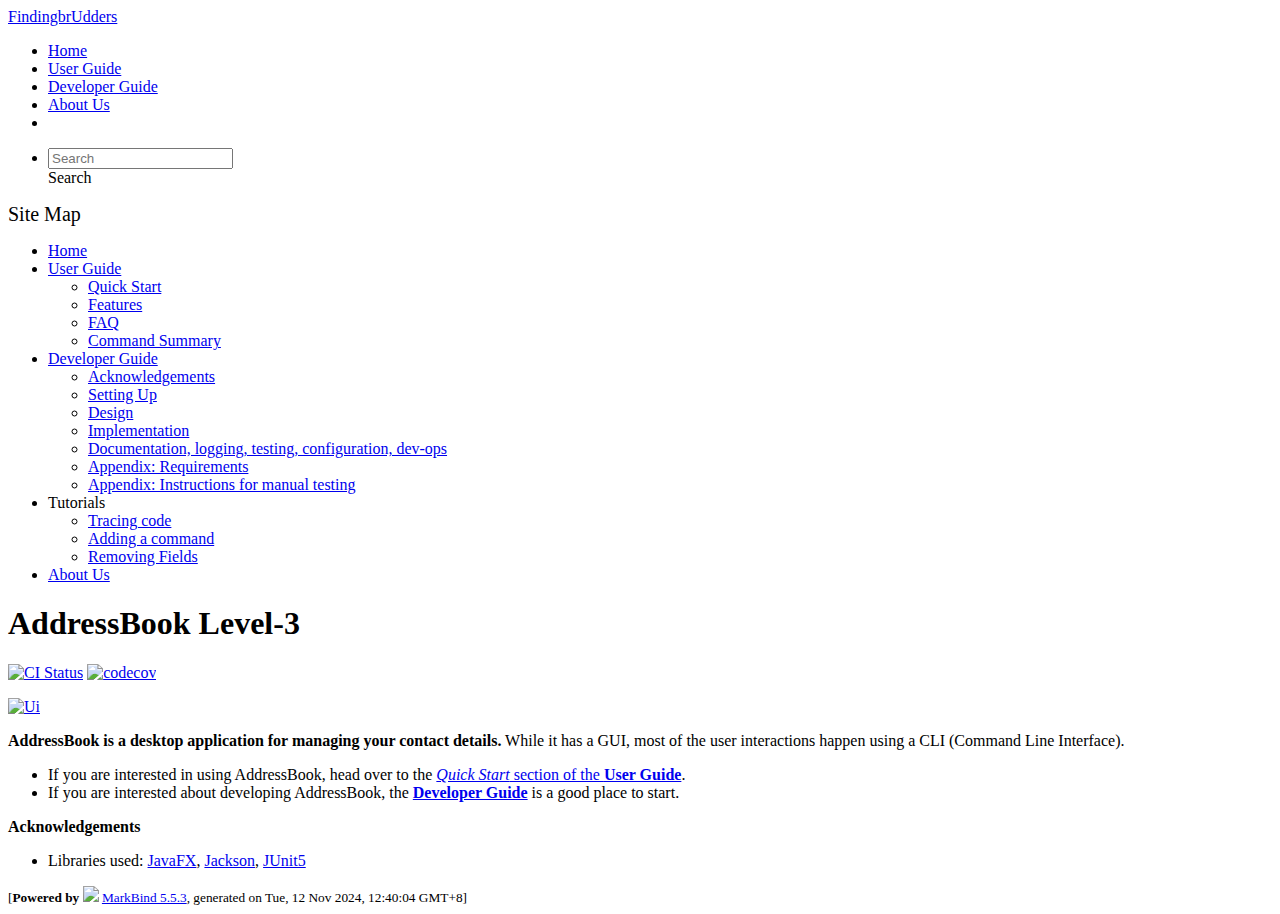
==== commit 33b919ba: "deploy: 13f3177ff55bdec7bcb702bfe820bba6f967448f" ====
--- a/index.html
+++ b/index.html
@@ -16,7 +16,7 @@
       Search
     </div> <ul class="dropdown-menu search-dropdown-menu dropdown-menu-hidden dropdown-menu-end" data-v-4f6e9aec></ul></div></form></li></ul></div></nav> <div class="lower-navbar-container" style="display:none;" data-v-7c0fd418><!----> <!----></div></div></header> <div id="flex-body"><nav id="site-nav" data-v-e6005420><div class="site-nav-top" data-v-e6005420><div class="fw-bold mb-2" style="font-size:1.25rem;" data-v-e6005420>Site Map</div></div> <div class="nav-component slim-scroll" data-v-e6005420><div class="site-nav-root"><ul class="site-nav-list site-nav-list-root" data-v-e6005420><li data-v-e6005420><div onclick="handleSiteNavClick(this)" class="site-nav-default-list-item site-nav-list-item-0" data-v-e6005420><a href="/tp/index.html" data-v-e6005420>Home</a></div></li> <li data-v-e6005420><div onclick="handleSiteNavClick(this)" class="site-nav-default-list-item site-nav-list-item-0" data-v-e6005420><a href="/tp/UserGuide.html" data-v-e6005420>User Guide</a> <div class="site-nav-dropdown-btn-container" data-v-e6005420><i onclick="handleSiteNavClick(this.parentNode.parentNode, false); event.stopPropagation();" class="site-nav-dropdown-btn-icon site-nav-rotate-icon" data-v-e6005420><span aria-hidden="true" class="glyphicon glyphicon-menu-down" data-v-e6005420></span></i></div></div><ul class="site-nav-dropdown-container site-nav-dropdown-container-open site-nav-list" data-v-e6005420><li data-v-e6005420><div onclick="handleSiteNavClick(this)" class="site-nav-default-list-item site-nav-list-item-1" data-v-e6005420><a href="/tp/UserGuide.html#quick-start" data-v-e6005420>Quick Start</a></div></li> <li data-v-e6005420><div onclick="handleSiteNavClick(this)" class="site-nav-default-list-item site-nav-list-item-1" data-v-e6005420><a href="/tp/UserGuide.html#features" data-v-e6005420>Features</a></div></li> <li data-v-e6005420><div onclick="handleSiteNavClick(this)" class="site-nav-default-list-item site-nav-list-item-1" data-v-e6005420><a href="/tp/UserGuide.html#faq" data-v-e6005420>FAQ</a></div></li> <li data-v-e6005420><div onclick="handleSiteNavClick(this)" class="site-nav-default-list-item site-nav-list-item-1" data-v-e6005420><a href="/tp/UserGuide.html#faq" data-v-e6005420>Command Summary</a></div></li></ul></li> <li data-v-e6005420><div onclick="handleSiteNavClick(this)" class="site-nav-default-list-item site-nav-list-item-0" data-v-e6005420><a href="/tp/DeveloperGuide.html" data-v-e6005420>Developer Guide</a> <div class="site-nav-dropdown-btn-container" data-v-e6005420><i onclick="handleSiteNavClick(this.parentNode.parentNode, false); event.stopPropagation();" class="site-nav-dropdown-btn-icon site-nav-rotate-icon" data-v-e6005420><span aria-hidden="true" class="glyphicon glyphicon-menu-down" data-v-e6005420></span></i></div></div><ul class="site-nav-dropdown-container site-nav-dropdown-container-open site-nav-list" data-v-e6005420><li data-v-e6005420><div onclick="handleSiteNavClick(this)" class="site-nav-default-list-item site-nav-list-item-1" data-v-e6005420><a href="/tp/DeveloperGuide.html#acknowledgements" data-v-e6005420>Acknowledgements</a></div></li> <li data-v-e6005420><div onclick="handleSiteNavClick(this)" class="site-nav-default-list-item site-nav-list-item-1" data-v-e6005420><a href="/tp/DeveloperGuide.html#setting-up-getting-started" data-v-e6005420>Setting Up</a></div></li> <li data-v-e6005420><div onclick="handleSiteNavClick(this)" class="site-nav-default-list-item site-nav-list-item-1" data-v-e6005420><a href="/tp/DeveloperGuide.html#design" data-v-e6005420>Design</a></div></li> <li data-v-e6005420><div onclick="handleSiteNavClick(this)" class="site-nav-default-list-item site-nav-list-item-1" data-v-e6005420><a href="/tp/DeveloperGuide.html#implementation" data-v-e6005420>Implementation</a></div></li> <li data-v-e6005420><div onclick="handleSiteNavClick(this)" class="site-nav-default-list-item site-nav-list-item-1" data-v-e6005420><a href="/tp/DeveloperGuide.html#documentation-logging-testing-configuration-dev-ops" data-v-e6005420>Documentation, logging, testing, configuration, dev-ops</a></div></li> <li data-v-e6005420><div onclick="handleSiteNavClick(this)" class="site-nav-default-list-item site-nav-list-item-1" data-v-e6005420><a href="/tp/DeveloperGuide.html#appendix-requirements" data-v-e6005420>Appendix: Requirements</a></div></li> <li data-v-e6005420><div onclick="handleSiteNavClick(this)" class="site-nav-default-list-item site-nav-list-item-1" data-v-e6005420><a href="/tp/DeveloperGuide.html#appendix-instructions-for-manual-testing" data-v-e6005420>Appendix: Instructions for manual testing</a></div></li></ul></li> <li data-v-e6005420><div onclick="handleSiteNavClick(this)" class="site-nav-default-list-item site-nav-list-item-0" data-v-e6005420>Tutorials
 
-<div class="site-nav-dropdown-btn-container" data-v-e6005420><i onclick="handleSiteNavClick(this.parentNode.parentNode, false); event.stopPropagation();" class="site-nav-dropdown-btn-icon" data-v-e6005420><span aria-hidden="true" class="glyphicon glyphicon-menu-down" data-v-e6005420></span></i></div></div><ul class="site-nav-dropdown-container site-nav-list" data-v-e6005420><li data-v-e6005420><div onclick="handleSiteNavClick(this)" class="site-nav-default-list-item site-nav-list-item-1" data-v-e6005420><a href="/tp/tutorials/TracingCode.html" data-v-e6005420>Tracing code</a></div></li> <li data-v-e6005420><div onclick="handleSiteNavClick(this)" class="site-nav-default-list-item site-nav-list-item-1" data-v-e6005420><a href="/tp/tutorials/AddRemark.html" data-v-e6005420>Adding a command</a></div></li> <li data-v-e6005420><div onclick="handleSiteNavClick(this)" class="site-nav-default-list-item site-nav-list-item-1" data-v-e6005420><a href="/tp/tutorials/RemovingFields.html" data-v-e6005420>Removing Fields</a></div></li></ul></li> <li data-v-e6005420><div onclick="handleSiteNavClick(this)" class="site-nav-default-list-item site-nav-list-item-0" data-v-e6005420><a href="/tp/AboutUs.html" data-v-e6005420>About Us</a></div></li> <!----></ul></div></div> <!----></nav> <div id="content-wrapper"><h1 id="addressbook-level-3">AddressBook Level-3<a href="#addressbook-level-3" onclick="event.stopPropagation()" class="fa fa-anchor"></a></h1> <p><a href="https://github.com/se-edu/addressbook-level3/actions"><img src="https://github.com/se-edu/addressbook-level3/workflows/Java%20CI/badge.svg" alt="CI Status" class="img-fluid"></a> <a href="https://codecov.io/gh/se-edu/addressbook-level3"><img src="https://codecov.io/gh/se-edu/addressbook-level3/branch/master/graph/badge.svg" alt="codecov" class="img-fluid"></a></p> <p><a href="/tp/images/Ui.png" target="_self"><img src="/tp/images/Ui.png" alt="Ui" class="img-fluid"></a></p> <p><strong>AddressBook is a desktop application for managing your contact details.</strong> While it has a GUI, most of the user interactions happen using a CLI (Command Line Interface).</p> <ul><li>If you are interested in using AddressBook, head over to the <a href="/tp/UserGuide.html#quick-start"><em>Quick Start</em> section of the <strong>User Guide</strong></a>.</li> <li>If you are interested about developing AddressBook, the <a href="/tp/DeveloperGuide.html"><strong>Developer Guide</strong></a> is a good place to start.</li></ul> <p><strong>Acknowledgements</strong></p> <ul><li>Libraries used: <a href="https://openjfx.io/">JavaFX</a>, <a href="https://github.com/FasterXML/jackson">Jackson</a>, <a href="https://github.com/junit-team/junit5">JUnit5</a></li></ul></div> <nav id="page-nav" data-v-e6005420><div class="nav-component slim-scroll" data-v-e6005420></div> <!----></nav> <div aria-hidden="true" class="scroll-top-button fa-lg d-print-none" style="display:none;bottom:2%;right:2%;position:fixed;"><i class="fas fa-arrow-circle-up"></i></div></div> <footer><div class="text-center"><small>[<span><strong>Powered by</strong></span> <img src="https://markbind.org/favicon.ico" width="30"> <a href="https://markbind.org/">MarkBind 5.5.3</a>, generated on Tue, 12 Nov 2024, 12:09:14 GMT+8]</small></div></footer></div>
+<div class="site-nav-dropdown-btn-container" data-v-e6005420><i onclick="handleSiteNavClick(this.parentNode.parentNode, false); event.stopPropagation();" class="site-nav-dropdown-btn-icon" data-v-e6005420><span aria-hidden="true" class="glyphicon glyphicon-menu-down" data-v-e6005420></span></i></div></div><ul class="site-nav-dropdown-container site-nav-list" data-v-e6005420><li data-v-e6005420><div onclick="handleSiteNavClick(this)" class="site-nav-default-list-item site-nav-list-item-1" data-v-e6005420><a href="/tp/tutorials/TracingCode.html" data-v-e6005420>Tracing code</a></div></li> <li data-v-e6005420><div onclick="handleSiteNavClick(this)" class="site-nav-default-list-item site-nav-list-item-1" data-v-e6005420><a href="/tp/tutorials/AddRemark.html" data-v-e6005420>Adding a command</a></div></li> <li data-v-e6005420><div onclick="handleSiteNavClick(this)" class="site-nav-default-list-item site-nav-list-item-1" data-v-e6005420><a href="/tp/tutorials/RemovingFields.html" data-v-e6005420>Removing Fields</a></div></li></ul></li> <li data-v-e6005420><div onclick="handleSiteNavClick(this)" class="site-nav-default-list-item site-nav-list-item-0" data-v-e6005420><a href="/tp/AboutUs.html" data-v-e6005420>About Us</a></div></li> <!----></ul></div></div> <!----></nav> <div id="content-wrapper"><h1 id="addressbook-level-3">AddressBook Level-3<a href="#addressbook-level-3" onclick="event.stopPropagation()" class="fa fa-anchor"></a></h1> <p><a href="https://github.com/se-edu/addressbook-level3/actions"><img src="https://github.com/se-edu/addressbook-level3/workflows/Java%20CI/badge.svg" alt="CI Status" class="img-fluid"></a> <a href="https://codecov.io/gh/se-edu/addressbook-level3"><img src="https://codecov.io/gh/se-edu/addressbook-level3/branch/master/graph/badge.svg" alt="codecov" class="img-fluid"></a></p> <p><a href="/tp/images/Ui.png" target="_self"><img src="/tp/images/Ui.png" alt="Ui" class="img-fluid"></a></p> <p><strong>AddressBook is a desktop application for managing your contact details.</strong> While it has a GUI, most of the user interactions happen using a CLI (Command Line Interface).</p> <ul><li>If you are interested in using AddressBook, head over to the <a href="/tp/UserGuide.html#quick-start"><em>Quick Start</em> section of the <strong>User Guide</strong></a>.</li> <li>If you are interested about developing AddressBook, the <a href="/tp/DeveloperGuide.html"><strong>Developer Guide</strong></a> is a good place to start.</li></ul> <p><strong>Acknowledgements</strong></p> <ul><li>Libraries used: <a href="https://openjfx.io/">JavaFX</a>, <a href="https://github.com/FasterXML/jackson">Jackson</a>, <a href="https://github.com/junit-team/junit5">JUnit5</a></li></ul></div> <nav id="page-nav" data-v-e6005420><div class="nav-component slim-scroll" data-v-e6005420></div> <!----></nav> <div aria-hidden="true" class="scroll-top-button fa-lg d-print-none" style="display:none;bottom:2%;right:2%;position:fixed;"><i class="fas fa-arrow-circle-up"></i></div></div> <footer><div class="text-center"><small>[<span><strong>Powered by</strong></span> <img src="https://markbind.org/favicon.ico" width="30"> <a href="https://markbind.org/">MarkBind 5.5.3</a>, generated on Tue, 12 Nov 2024, 12:40:04 GMT+8]</small></div></footer></div>
 </body><script src="/tp/markbind/js/bootstrap-utility.min.js"></script>
 <script src="/tp/markbind/js/polyfill.min.js"></script>
 <script src="/tp/markbind/js/vue.min.js"></script>
